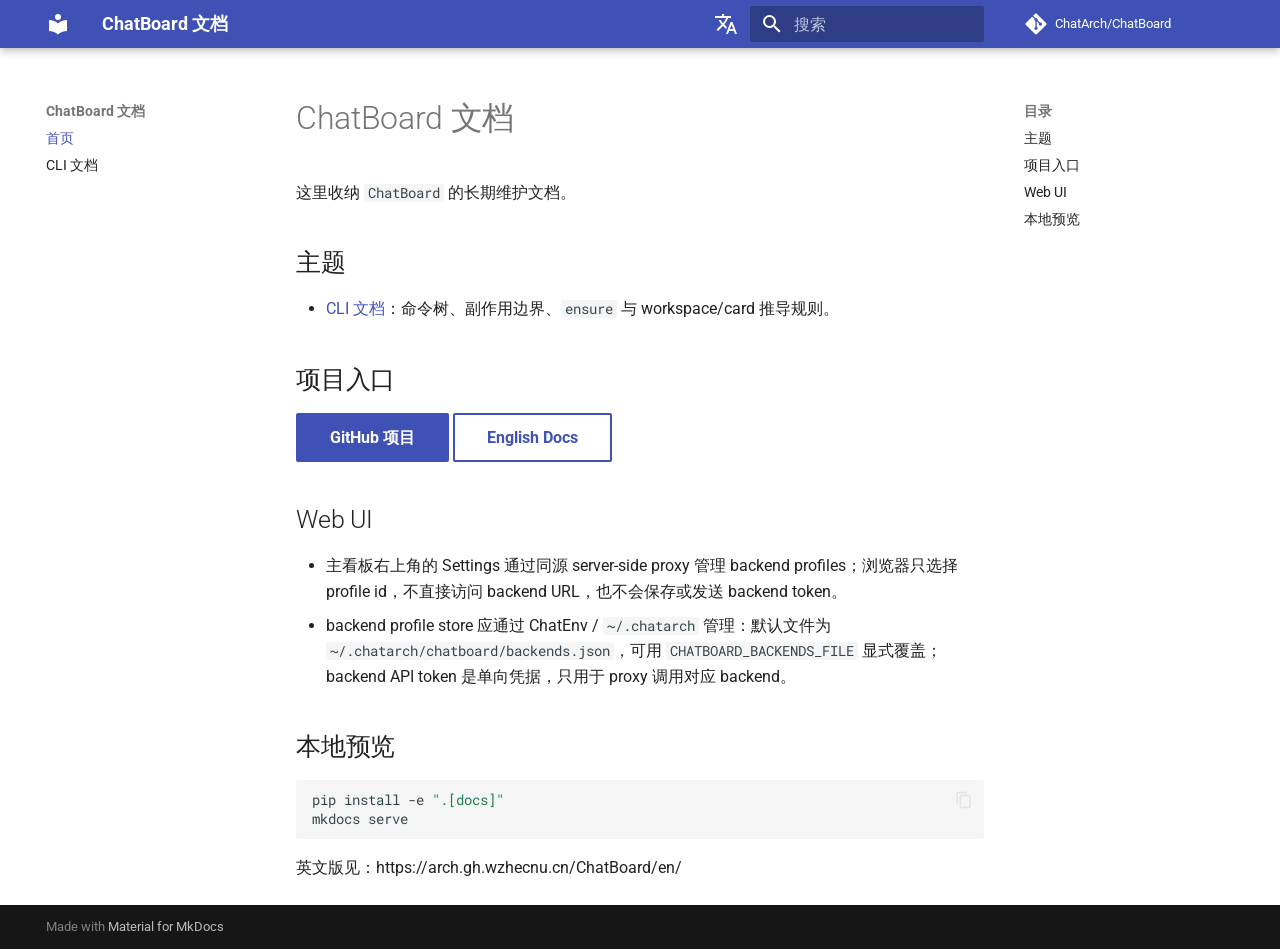
==== index.html @ 139eb225 "Deployed 5e50ab3 with MkDocs version: 1.6.1" ====
<!doctype html>
<html lang="zh" class="no-js">
  <head>
    
      <meta charset="utf-8">
      <meta name="viewport" content="width=device-width,initial-scale=1">
      
      
      
        <link rel="canonical" href="https://arch.gh.wzhecnu.cn/ChatBoard/">
      
      
      
        <link rel="next" href="cli/">
      
      
      <link rel="icon" href="assets/images/favicon.png">
      <meta name="generator" content="mkdocs-1.6.1, mkdocs-material-9.6.23">
    
    
      
        <title>ChatBoard 文档</title>
      
    
    
      <link rel="stylesheet" href="assets/stylesheets/main.84d31ad4.min.css">
      
      


    
    
      
    
    
      
        
        
        <link rel="preconnect" href="https://fonts.gstatic.com" crossorigin>
        <link rel="stylesheet" href="https://fonts.googleapis.com/css?family=Roboto:300,300i,400,400i,700,700i%7CRoboto+Mono:400,400i,700,700i&display=fallback">
        <style>:root{--md-text-font:"Roboto";--md-code-font:"Roboto Mono"}</style>
      
    
    
    <script>__md_scope=new URL(".",location),__md_hash=e=>[...e].reduce(((e,_)=>(e<<5)-e+_.charCodeAt(0)),0),__md_get=(e,_=localStorage,t=__md_scope)=>JSON.parse(_.getItem(t.pathname+"."+e)),__md_set=(e,_,t=localStorage,a=__md_scope)=>{try{t.setItem(a.pathname+"."+e,JSON.stringify(_))}catch(e){}}</script>
    
      

    
    
    
  </head>
  
  
    <body dir="ltr">
  
    
    <input class="md-toggle" data-md-toggle="drawer" type="checkbox" id="__drawer" autocomplete="off">
    <input class="md-toggle" data-md-toggle="search" type="checkbox" id="__search" autocomplete="off">
    <label class="md-overlay" for="__drawer"></label>
    <div data-md-component="skip">
      
        
        <a href="#chatboard" class="md-skip">
          跳转至
        </a>
      
    </div>
    <div data-md-component="announce">
      
    </div>
    
    
      

  

<header class="md-header md-header--shadow" data-md-component="header">
  <nav class="md-header__inner md-grid" aria-label="页眉">
    <a href="." title="ChatBoard 文档" class="md-header__button md-logo" aria-label="ChatBoard 文档" data-md-component="logo">
      
  
  <svg xmlns="http://www.w3.org/2000/svg" viewBox="0 0 24 24"><path d="M12 8a3 3 0 0 0 3-3 3 3 0 0 0-3-3 3 3 0 0 0-3 3 3 3 0 0 0 3 3m0 3.54C9.64 9.35 6.5 8 3 8v11c3.5 0 6.64 1.35 9 3.54 2.36-2.19 5.5-3.54 9-3.54V8c-3.5 0-6.64 1.35-9 3.54"/></svg>

    </a>
    <label class="md-header__button md-icon" for="__drawer">
      
      <svg xmlns="http://www.w3.org/2000/svg" viewBox="0 0 24 24"><path d="M3 6h18v2H3zm0 5h18v2H3zm0 5h18v2H3z"/></svg>
    </label>
    <div class="md-header__title" data-md-component="header-title">
      <div class="md-header__ellipsis">
        <div class="md-header__topic">
          <span class="md-ellipsis">
            ChatBoard 文档
          </span>
        </div>
        <div class="md-header__topic" data-md-component="header-topic">
          <span class="md-ellipsis">
            
              首页
            
          </span>
        </div>
      </div>
    </div>
    
    
      <script>var palette=__md_get("__palette");if(palette&&palette.color){if("(prefers-color-scheme)"===palette.color.media){var media=matchMedia("(prefers-color-scheme: light)"),input=document.querySelector(media.matches?"[data-md-color-media='(prefers-color-scheme: light)']":"[data-md-color-media='(prefers-color-scheme: dark)']");palette.color.media=input.getAttribute("data-md-color-media"),palette.color.scheme=input.getAttribute("data-md-color-scheme"),palette.color.primary=input.getAttribute("data-md-color-primary"),palette.color.accent=input.getAttribute("data-md-color-accent")}for(var[key,value]of Object.entries(palette.color))document.body.setAttribute("data-md-color-"+key,value)}</script>
    
    
      <div class="md-header__option">
  <div class="md-select">
    
    <button class="md-header__button md-icon" aria-label="选择当前语言">
      <svg xmlns="http://www.w3.org/2000/svg" viewBox="0 0 24 24"><path d="m12.87 15.07-2.54-2.51.03-.03A17.5 17.5 0 0 0 14.07 6H17V4h-7V2H8v2H1v2h11.17C11.5 7.92 10.44 9.75 9 11.35 8.07 10.32 7.3 9.19 6.69 8h-2c.73 1.63 1.73 3.17 2.98 4.56l-5.09 5.02L4 19l5-5 3.11 3.11zM18.5 10h-2L12 22h2l1.12-3h4.75L21 22h2zm-2.62 7 1.62-4.33L19.12 17z"/></svg>
    </button>
    <div class="md-select__inner">
      <ul class="md-select__list">
        
          <li class="md-select__item">
            <a href="/ChatBoard/" hreflang="zh" class="md-select__link">
              中文
            </a>
          </li>
        
          <li class="md-select__item">
            <a href="/ChatBoard/en/" hreflang="en" class="md-select__link">
              English
            </a>
          </li>
        
      </ul>
    </div>
  </div>
</div>
    
    
      
      
        <label class="md-header__button md-icon" for="__search">
          
          <svg xmlns="http://www.w3.org/2000/svg" viewBox="0 0 24 24"><path d="M9.5 3A6.5 6.5 0 0 1 16 9.5c0 1.61-.59 3.09-1.56 4.23l.27.27h.79l5 5-1.5 1.5-5-5v-.79l-.27-.27A6.52 6.52 0 0 1 9.5 16 6.5 6.5 0 0 1 3 9.5 6.5 6.5 0 0 1 9.5 3m0 2C7 5 5 7 5 9.5S7 14 9.5 14 14 12 14 9.5 12 5 9.5 5"/></svg>
        </label>
        <div class="md-search" data-md-component="search" role="dialog">
  <label class="md-search__overlay" for="__search"></label>
  <div class="md-search__inner" role="search">
    <form class="md-search__form" name="search">
      <input type="text" class="md-search__input" name="query" aria-label="搜索" placeholder="搜索" autocapitalize="off" autocorrect="off" autocomplete="off" spellcheck="false" data-md-component="search-query" required>
      <label class="md-search__icon md-icon" for="__search">
        
        <svg xmlns="http://www.w3.org/2000/svg" viewBox="0 0 24 24"><path d="M9.5 3A6.5 6.5 0 0 1 16 9.5c0 1.61-.59 3.09-1.56 4.23l.27.27h.79l5 5-1.5 1.5-5-5v-.79l-.27-.27A6.52 6.52 0 0 1 9.5 16 6.5 6.5 0 0 1 3 9.5 6.5 6.5 0 0 1 9.5 3m0 2C7 5 5 7 5 9.5S7 14 9.5 14 14 12 14 9.5 12 5 9.5 5"/></svg>
        
        <svg xmlns="http://www.w3.org/2000/svg" viewBox="0 0 24 24"><path d="M20 11v2H8l5.5 5.5-1.42 1.42L4.16 12l7.92-7.92L13.5 5.5 8 11z"/></svg>
      </label>
      <nav class="md-search__options" aria-label="查找">
        
        <button type="reset" class="md-search__icon md-icon" title="清空当前内容" aria-label="清空当前内容" tabindex="-1">
          
          <svg xmlns="http://www.w3.org/2000/svg" viewBox="0 0 24 24"><path d="M19 6.41 17.59 5 12 10.59 6.41 5 5 6.41 10.59 12 5 17.59 6.41 19 12 13.41 17.59 19 19 17.59 13.41 12z"/></svg>
        </button>
      </nav>
      
    </form>
    <div class="md-search__output">
      <div class="md-search__scrollwrap" tabindex="0" data-md-scrollfix>
        <div class="md-search-result" data-md-component="search-result">
          <div class="md-search-result__meta">
            正在初始化搜索引擎
          </div>
          <ol class="md-search-result__list" role="presentation"></ol>
        </div>
      </div>
    </div>
  </div>
</div>
      
    
    
      <div class="md-header__source">
        <a href="https://github.com/ChatArch/ChatBoard" title="前往仓库" class="md-source" data-md-component="source">
  <div class="md-source__icon md-icon">
    
    <svg xmlns="http://www.w3.org/2000/svg" viewBox="0 0 448 512"><!--! Font Awesome Free 7.1.0 by @fontawesome - https://fontawesome.com License - https://fontawesome.com/license/free (Icons: CC BY 4.0, Fonts: SIL OFL 1.1, Code: MIT License) Copyright 2025 Fonticons, Inc.--><path d="M439.6 236.1 244 40.5c-5.4-5.5-12.8-8.5-20.4-8.5s-15 3-20.4 8.4L162.5 81l51.5 51.5c27.1-9.1 52.7 16.8 43.4 43.7l49.7 49.7c34.2-11.8 61.2 31 35.5 56.7-26.5 26.5-70.2-2.9-56-37.3L240.3 199v121.9c25.3 12.5 22.3 41.8 9.1 55-6.4 6.4-15.2 10.1-24.3 10.1s-17.8-3.6-24.3-10.1c-17.6-17.6-11.1-46.9 11.2-56v-123c-20.8-8.5-24.6-30.7-18.6-45L142.6 101 8.5 235.1C3 240.6 0 247.9 0 255.5s3 15 8.5 20.4l195.6 195.7c5.4 5.4 12.7 8.4 20.4 8.4s15-3 20.4-8.4l194.7-194.7c5.4-5.4 8.4-12.8 8.4-20.4s-3-15-8.4-20.4"/></svg>
  </div>
  <div class="md-source__repository">
    ChatArch/ChatBoard
  </div>
</a>
      </div>
    
  </nav>
  
</header>
    
    <div class="md-container" data-md-component="container">
      
      
        
          
        
      
      <main class="md-main" data-md-component="main">
        <div class="md-main__inner md-grid">
          
            
              
              <div class="md-sidebar md-sidebar--primary" data-md-component="sidebar" data-md-type="navigation" >
                <div class="md-sidebar__scrollwrap">
                  <div class="md-sidebar__inner">
                    



<nav class="md-nav md-nav--primary" aria-label="导航栏" data-md-level="0">
  <label class="md-nav__title" for="__drawer">
    <a href="." title="ChatBoard 文档" class="md-nav__button md-logo" aria-label="ChatBoard 文档" data-md-component="logo">
      
  
  <svg xmlns="http://www.w3.org/2000/svg" viewBox="0 0 24 24"><path d="M12 8a3 3 0 0 0 3-3 3 3 0 0 0-3-3 3 3 0 0 0-3 3 3 3 0 0 0 3 3m0 3.54C9.64 9.35 6.5 8 3 8v11c3.5 0 6.64 1.35 9 3.54 2.36-2.19 5.5-3.54 9-3.54V8c-3.5 0-6.64 1.35-9 3.54"/></svg>

    </a>
    ChatBoard 文档
  </label>
  
    <div class="md-nav__source">
      <a href="https://github.com/ChatArch/ChatBoard" title="前往仓库" class="md-source" data-md-component="source">
  <div class="md-source__icon md-icon">
    
    <svg xmlns="http://www.w3.org/2000/svg" viewBox="0 0 448 512"><!--! Font Awesome Free 7.1.0 by @fontawesome - https://fontawesome.com License - https://fontawesome.com/license/free (Icons: CC BY 4.0, Fonts: SIL OFL 1.1, Code: MIT License) Copyright 2025 Fonticons, Inc.--><path d="M439.6 236.1 244 40.5c-5.4-5.5-12.8-8.5-20.4-8.5s-15 3-20.4 8.4L162.5 81l51.5 51.5c27.1-9.1 52.7 16.8 43.4 43.7l49.7 49.7c34.2-11.8 61.2 31 35.5 56.7-26.5 26.5-70.2-2.9-56-37.3L240.3 199v121.9c25.3 12.5 22.3 41.8 9.1 55-6.4 6.4-15.2 10.1-24.3 10.1s-17.8-3.6-24.3-10.1c-17.6-17.6-11.1-46.9 11.2-56v-123c-20.8-8.5-24.6-30.7-18.6-45L142.6 101 8.5 235.1C3 240.6 0 247.9 0 255.5s3 15 8.5 20.4l195.6 195.7c5.4 5.4 12.7 8.4 20.4 8.4s15-3 20.4-8.4l194.7-194.7c5.4-5.4 8.4-12.8 8.4-20.4s-3-15-8.4-20.4"/></svg>
  </div>
  <div class="md-source__repository">
    ChatArch/ChatBoard
  </div>
</a>
    </div>
  
  <ul class="md-nav__list" data-md-scrollfix>
    
      
      
  
  
    
  
  
  
    <li class="md-nav__item md-nav__item--active">
      
      <input class="md-nav__toggle md-toggle" type="checkbox" id="__toc">
      
      
        
      
      
        <label class="md-nav__link md-nav__link--active" for="__toc">
          
  
  
  <span class="md-ellipsis">
    首页
    
  </span>
  

          <span class="md-nav__icon md-icon"></span>
        </label>
      
      <a href="." class="md-nav__link md-nav__link--active">
        
  
  
  <span class="md-ellipsis">
    首页
    
  </span>
  

      </a>
      
        

<nav class="md-nav md-nav--secondary" aria-label="目录">
  
  
  
    
  
  
    <label class="md-nav__title" for="__toc">
      <span class="md-nav__icon md-icon"></span>
      目录
    </label>
    <ul class="md-nav__list" data-md-component="toc" data-md-scrollfix>
      
        <li class="md-nav__item">
  <a href="#_1" class="md-nav__link">
    <span class="md-ellipsis">
      主题
    </span>
  </a>
  
</li>
      
        <li class="md-nav__item">
  <a href="#_2" class="md-nav__link">
    <span class="md-ellipsis">
      项目入口
    </span>
  </a>
  
</li>
      
        <li class="md-nav__item">
  <a href="#web-ui" class="md-nav__link">
    <span class="md-ellipsis">
      Web UI
    </span>
  </a>
  
</li>
      
        <li class="md-nav__item">
  <a href="#_3" class="md-nav__link">
    <span class="md-ellipsis">
      本地预览
    </span>
  </a>
  
</li>
      
    </ul>
  
</nav>
      
    </li>
  

    
      
      
  
  
  
  
    <li class="md-nav__item">
      <a href="cli/" class="md-nav__link">
        
  
  
  <span class="md-ellipsis">
    CLI 文档
    
  </span>
  

      </a>
    </li>
  

    
  </ul>
</nav>
                  </div>
                </div>
              </div>
            
            
              
              <div class="md-sidebar md-sidebar--secondary" data-md-component="sidebar" data-md-type="toc" >
                <div class="md-sidebar__scrollwrap">
                  <div class="md-sidebar__inner">
                    

<nav class="md-nav md-nav--secondary" aria-label="目录">
  
  
  
    
  
  
    <label class="md-nav__title" for="__toc">
      <span class="md-nav__icon md-icon"></span>
      目录
    </label>
    <ul class="md-nav__list" data-md-component="toc" data-md-scrollfix>
      
        <li class="md-nav__item">
  <a href="#_1" class="md-nav__link">
    <span class="md-ellipsis">
      主题
    </span>
  </a>
  
</li>
      
        <li class="md-nav__item">
  <a href="#_2" class="md-nav__link">
    <span class="md-ellipsis">
      项目入口
    </span>
  </a>
  
</li>
      
        <li class="md-nav__item">
  <a href="#web-ui" class="md-nav__link">
    <span class="md-ellipsis">
      Web UI
    </span>
  </a>
  
</li>
      
        <li class="md-nav__item">
  <a href="#_3" class="md-nav__link">
    <span class="md-ellipsis">
      本地预览
    </span>
  </a>
  
</li>
      
    </ul>
  
</nav>
                  </div>
                </div>
              </div>
            
          
          
            <div class="md-content" data-md-component="content">
              <article class="md-content__inner md-typeset">
                
                  


  
  


<h1 id="chatboard">ChatBoard 文档</h1>
<p>这里收纳 <code>ChatBoard</code> 的长期维护文档。</p>
<h2 id="_1">主题</h2>
<ul>
<li><a href="cli/">CLI 文档</a>：命令树、副作用边界、<code>ensure</code> 与 workspace/card 推导规则。</li>
</ul>
<h2 id="_2">项目入口</h2>
<p><a class="md-button md-button--primary" href="https://github.com/ChatArch/ChatBoard">GitHub 项目</a>
<a class="md-button" href="https://arch.gh.wzhecnu.cn/ChatBoard/en/">English Docs</a></p>
<h2 id="web-ui">Web UI</h2>
<ul>
<li>主看板右上角的 Settings 通过同源 server-side proxy 管理 backend profiles；浏览器只选择 profile id，不直接访问 backend URL，也不会保存或发送 backend token。</li>
<li>backend profile store 应通过 ChatEnv / <code>~/.chatarch</code> 管理：默认文件为 <code>~/.chatarch/chatboard/backends.json</code>，可用 <code>CHATBOARD_BACKENDS_FILE</code> 显式覆盖；backend API token 是单向凭据，只用于 proxy 调用对应 backend。</li>
</ul>
<h2 id="_3">本地预览</h2>
<div class="highlight"><pre><span></span><code><a id="__codelineno-0-1" name="__codelineno-0-1" href="#__codelineno-0-1"></a>pip<span class="w"> </span>install<span class="w"> </span>-e<span class="w"> </span><span class="s2">".[docs]"</span>
<a id="__codelineno-0-2" name="__codelineno-0-2" href="#__codelineno-0-2"></a>mkdocs<span class="w"> </span>serve
</code></pre></div>
<p>英文版见：https://arch.gh.wzhecnu.cn/ChatBoard/en/</p>












                
              </article>
            </div>
          
          
<script>var target=document.getElementById(location.hash.slice(1));target&&target.name&&(target.checked=target.name.startsWith("__tabbed_"))</script>
        </div>
        
      </main>
      
        <footer class="md-footer">
  
  <div class="md-footer-meta md-typeset">
    <div class="md-footer-meta__inner md-grid">
      <div class="md-copyright">
  
  
    Made with
    <a href="https://squidfunk.github.io/mkdocs-material/" target="_blank" rel="noopener">
      Material for MkDocs
    </a>
  
</div>
      
    </div>
  </div>
</footer>
      
    </div>
    <div class="md-dialog" data-md-component="dialog">
      <div class="md-dialog__inner md-typeset"></div>
    </div>
    
    
    
      
      <script id="__config" type="application/json">{"base": ".", "features": ["navigation.sections", "navigation.indexes", "content.code.copy"], "search": "assets/javascripts/workers/search.973d3a69.min.js", "tags": null, "translations": {"clipboard.copied": "\u5df2\u590d\u5236", "clipboard.copy": "\u590d\u5236", "search.result.more.one": "\u5728\u8be5\u9875\u4e0a\u8fd8\u6709 1 \u4e2a\u7b26\u5408\u6761\u4ef6\u7684\u7ed3\u679c", "search.result.more.other": "\u5728\u8be5\u9875\u4e0a\u8fd8\u6709 # \u4e2a\u7b26\u5408\u6761\u4ef6\u7684\u7ed3\u679c", "search.result.none": "\u6ca1\u6709\u627e\u5230\u7b26\u5408\u6761\u4ef6\u7684\u7ed3\u679c", "search.result.one": "\u627e\u5230 1 \u4e2a\u7b26\u5408\u6761\u4ef6\u7684\u7ed3\u679c", "search.result.other": "# \u4e2a\u7b26\u5408\u6761\u4ef6\u7684\u7ed3\u679c", "search.result.placeholder": "\u952e\u5165\u4ee5\u5f00\u59cb\u641c\u7d22", "search.result.term.missing": "\u7f3a\u5c11", "select.version": "\u9009\u62e9\u5f53\u524d\u7248\u672c"}, "version": null}</script>
    
    
      <script src="assets/javascripts/bundle.f55a23d4.min.js"></script>
      
    
  </body>
</html>
---- assets/stylesheets/main.84d31ad4.min.css ----
@charset "UTF-8";html{-webkit-text-size-adjust:none;-moz-text-size-adjust:none;text-size-adjust:none;box-sizing:border-box}*,:after,:before{box-sizing:inherit}@media (prefers-reduced-motion){*,:after,:before{transition:none!important}}body{margin:0}a,button,input,label{-webkit-tap-highlight-color:transparent}a{color:inherit;text-decoration:none}hr{border:0;box-sizing:initial;display:block;height:.05rem;overflow:visible;padding:0}small{font-size:80%}sub,sup{line-height:1em}img{border-style:none}table{border-collapse:initial;border-spacing:0}td,th{font-weight:400;vertical-align:top}button{background:#0000;border:0;font-family:inherit;font-size:inherit;margin:0;padding:0}input{border:0;outline:none}:root{--md-primary-fg-color:#4051b5;--md-primary-fg-color--light:#5d6cc0;--md-primary-fg-color--dark:#303fa1;--md-primary-bg-color:#fff;--md-primary-bg-color--light:#ffffffb3;--md-accent-fg-color:#526cfe;--md-accent-fg-color--transparent:#526cfe1a;--md-accent-bg-color:#fff;--md-accent-bg-color--light:#ffffffb3}[data-md-color-scheme=default]{color-scheme:light}[data-md-color-scheme=default] img[src$="#gh-dark-mode-only"],[data-md-color-scheme=default] img[src$="#only-dark"]{display:none}:root,[data-md-color-scheme=default]{--md-hue:225deg;--md-default-fg-color:#000000de;--md-default-fg-color--light:#0000008a;--md-default-fg-color--lighter:#00000052;--md-default-fg-color--lightest:#00000012;--md-default-bg-color:#fff;--md-default-bg-color--light:#ffffffb3;--md-default-bg-color--lighter:#ffffff4d;--md-default-bg-color--lightest:#ffffff1f;--md-code-fg-color:#36464e;--md-code-bg-color:#f5f5f5;--md-code-hl-color:#4287ff;--md-code-hl-color--light:#4287ff1a;--md-code-hl-number-color:#d52a2a;--md-code-hl-special-color:#db1457;--md-code-hl-function-color:#a846b9;--md-code-hl-constant-color:#6e59d9;--md-code-hl-keyword-color:#3f6ec6;--md-code-hl-string-color:#1c7d4d;--md-code-hl-name-color:var(--md-code-fg-color);--md-code-hl-operator-color:var(--md-default-fg-color--light);--md-code-hl-punctuation-color:var(--md-default-fg-color--light);--md-code-hl-comment-color:var(--md-default-fg-color--light);--md-code-hl-generic-color:var(--md-default-fg-color--light);--md-code-hl-variable-color:var(--md-default-fg-color--light);--md-typeset-color:var(--md-default-fg-color);--md-typeset-a-color:var(--md-primary-fg-color);--md-typeset-del-color:#f5503d26;--md-typeset-ins-color:#0bd57026;--md-typeset-kbd-color:#fafafa;--md-typeset-kbd-accent-color:#fff;--md-typeset-kbd-border-color:#b8b8b8;--md-typeset-mark-color:#ffff0080;--md-typeset-table-color:#0000001f;--md-typeset-table-color--light:rgba(0,0,0,.035);--md-admonition-fg-color:var(--md-default-fg-color);--md-admonition-bg-color:var(--md-default-bg-color);--md-warning-fg-color:#000000de;--md-warning-bg-color:#ff9;--md-footer-fg-color:#fff;--md-footer-fg-color--light:#ffffffb3;--md-footer-fg-color--lighter:#ffffff73;--md-footer-bg-color:#000000de;--md-footer-bg-color--dark:#00000052;--md-shadow-z1:0 0.2rem 0.5rem #0000000d,0 0 0.05rem #0000001a;--md-shadow-z2:0 0.2rem 0.5rem #0000001a,0 0 0.05rem #00000040;--md-shadow-z3:0 0.2rem 0.5rem #0003,0 0 0.05rem #00000059}.md-icon svg{fill:currentcolor;display:block;height:1.2rem;width:1.2rem}body{-webkit-font-smoothing:antialiased;-moz-osx-font-smoothing:grayscale;--md-text-font-family:var(--md-text-font,_),-apple-system,BlinkMacSystemFont,Helvetica,Arial,sans-serif;--md-code-font-family:var(--md-code-font,_),SFMono-Regular,Consolas,Menlo,monospace}aside,body,input{font-feature-settings:"kern","liga";color:var(--md-typeset-color);font-family:var(--md-text-font-family)}code,kbd,pre{font-feature-settings:"kern";font-family:var(--md-code-font-family)}:root{--md-typeset-table-sort-icon:url('data:image/svg+xml;charset=utf-8,<svg xmlns="http://www.w3.org/2000/svg" viewBox="0 0 24 24"><path d="m18 21-4-4h3V7h-3l4-4 4 4h-3v10h3M2 19v-2h10v2M2 13v-2h7v2M2 7V5h4v2z"/></svg>');--md-typeset-table-sort-icon--asc:url('data:image/svg+xml;charset=utf-8,<svg xmlns="http://www.w3.org/2000/svg" viewBox="0 0 24 24"><path d="M19 17h3l-4 4-4-4h3V3h2M2 17h10v2H2M6 5v2H2V5m0 6h7v2H2z"/></svg>');--md-typeset-table-sort-icon--desc:url('data:image/svg+xml;charset=utf-8,<svg xmlns="http://www.w3.org/2000/svg" viewBox="0 0 24 24"><path d="M19 7h3l-4-4-4 4h3v14h2M2 17h10v2H2M6 5v2H2V5m0 6h7v2H2z"/></svg>')}.md-typeset{-webkit-print-color-adjust:exact;color-adjust:exact;font-size:.8rem;line-height:1.6;overflow-wrap:break-word}@media print{.md-typeset{font-size:.68rem}}.md-typeset blockquote,.md-typeset dl,.md-typeset figure,.md-typeset ol,.md-typeset pre,.md-typeset ul{margin-bottom:1em;margin-top:1em}.md-typeset h1{color:var(--md-default-fg-color--light);font-size:2em;line-height:1.3;margin:0 0 1.25em}.md-typeset h1,.md-typeset h2{font-weight:300;letter-spacing:-.01em}.md-typeset h2{font-size:1.5625em;line-height:1.4;margin:1.6em 0 .64em}.md-typeset h3{font-size:1.25em;font-weight:400;letter-spacing:-.01em;line-height:1.5;margin:1.6em 0 .8em}.md-typeset h2+h3{margin-top:.8em}.md-typeset h4{font-weight:700;letter-spacing:-.01em;margin:1em 0}.md-typeset h5,.md-typeset h6{color:var(--md-default-fg-color--light);font-size:.8em;font-weight:700;letter-spacing:-.01em;margin:1.25em 0}.md-typeset h5{text-transform:uppercase}.md-typeset h5 code{text-transform:none}.md-typeset hr{border-bottom:.05rem solid var(--md-default-fg-color--lightest);display:flow-root;margin:1.5em 0}.md-typeset a{color:var(--md-typeset-a-color);word-break:break-word}.md-typeset a,.md-typeset a:before{transition:color 125ms}.md-typeset a:focus,.md-typeset a:hover{color:var(--md-accent-fg-color)}.md-typeset a:focus code,.md-typeset a:hover code{background-color:var(--md-accent-fg-color--transparent)}.md-typeset a code{color:currentcolor;transition:background-color 125ms}.md-typeset a.focus-visible{outline-color:var(--md-accent-fg-color);outline-offset:.2rem}.md-typeset code,.md-typeset kbd,.md-typeset pre{color:var(--md-code-fg-color);direction:ltr;font-variant-ligatures:none}@media print{.md-typeset code,.md-typeset kbd,.md-typeset pre{white-space:pre-wrap}}.md-typeset code{background-color:var(--md-code-bg-color);border-radius:.1rem;-webkit-box-decoration-break:clone;box-decoration-break:clone;font-size:.85em;padding:0 .2941176471em;word-break:break-word}.md-typeset code:not(.focus-visible){-webkit-tap-highlight-color:transparent;outline:none}.md-typeset pre{display:flow-root;line-height:1.4;position:relative}.md-typeset pre>code{-webkit-box-decoration-break:slice;box-decoration-break:slice;box-shadow:none;display:block;margin:0;outline-color:var(--md-accent-fg-color);overflow:auto;padding:.7720588235em 1.1764705882em;scrollbar-color:var(--md-default-fg-color--lighter) #0000;scrollbar-width:thin;touch-action:auto;word-break:normal}.md-typeset pre>code:hover{scrollbar-color:var(--md-accent-fg-color) #0000}.md-typeset pre>code::-webkit-scrollbar{height:.2rem;width:.2rem}.md-typeset pre>code::-webkit-scrollbar-thumb{background-color:var(--md-default-fg-color--lighter)}.md-typeset pre>code::-webkit-scrollbar-thumb:hover{background-color:var(--md-accent-fg-color)}.md-typeset kbd{background-color:var(--md-typeset-kbd-color);border-radius:.1rem;box-shadow:0 .1rem 0 .05rem var(--md-typeset-kbd-border-color),0 .1rem 0 var(--md-typeset-kbd-border-color),0 -.1rem .2rem var(--md-typeset-kbd-accent-color) inset;color:var(--md-default-fg-color);display:inline-block;font-size:.75em;padding:0 .6666666667em;vertical-align:text-top;word-break:break-word}.md-typeset mark{background-color:var(--md-typeset-mark-color);-webkit-box-decoration-break:clone;box-decoration-break:clone;color:inherit;word-break:break-word}.md-typeset abbr{border-bottom:.05rem dotted var(--md-default-fg-color--light);cursor:help;text-decoration:none}.md-typeset small{opacity:.75}[dir=ltr] .md-typeset sub,[dir=ltr] .md-typeset sup{margin-left:.078125em}[dir=rtl] .md-typeset sub,[dir=rtl] .md-typeset sup{margin-right:.078125em}[dir=ltr] .md-typeset blockquote{padding-left:.6rem}[dir=rtl] .md-typeset blockquote{padding-right:.6rem}[dir=ltr] .md-typeset blockquote{border-left:.2rem solid var(--md-default-fg-color--lighter)}[dir=rtl] .md-typeset blockquote{border-right:.2rem solid var(--md-default-fg-color--lighter)}.md-typeset blockquote{color:var(--md-default-fg-color--light);margin-left:0;margin-right:0}.md-typeset ul{list-style-type:disc}.md-typeset ul[type]{list-style-type:revert-layer}[dir=ltr] .md-typeset ol,[dir=ltr] .md-typeset ul{margin-left:.625em}[dir=rtl] .md-typeset ol,[dir=rtl] .md-typeset ul{margin-right:.625em}.md-typeset ol,.md-typeset ul{padding:0}.md-typeset ol:not([hidden]),.md-typeset ul:not([hidden]){display:flow-root}.md-typeset ol ol,.md-typeset ul ol{list-style-type:lower-alpha}.md-typeset ol ol ol,.md-typeset ul ol ol{list-style-type:lower-roman}.md-typeset ol ol ol ol,.md-typeset ul ol ol ol{list-style-type:upper-alpha}.md-typeset ol ol ol ol ol,.md-typeset ul ol ol ol ol{list-style-type:upper-roman}.md-typeset ol[type],.md-typeset ul[type]{list-style-type:revert-layer}[dir=ltr] .md-typeset ol li,[dir=ltr] .md-typeset ul li{margin-left:1.25em}[dir=rtl] .md-typeset ol li,[dir=rtl] .md-typeset ul li{margin-right:1.25em}.md-typeset ol li,.md-typeset ul li{margin-bottom:.5em}.md-typeset ol li blockquote,.md-typeset ol li p,.md-typeset ul li blockquote,.md-typeset ul li p{margin:.5em 0}.md-typeset ol li:last-child,.md-typeset ul li:last-child{margin-bottom:0}[dir=ltr] .md-typeset ol li ol,[dir=ltr] .md-typeset ol li ul,[dir=ltr] .md-typeset ul li ol,[dir=ltr] .md-typeset ul li ul{margin-left:.625em}[dir=rtl] .md-typeset ol li ol,[dir=rtl] .md-typeset ol li ul,[dir=rtl] .md-typeset ul li ol,[dir=rtl] .md-typeset ul li ul{margin-right:.625em}.md-typeset ol li ol,.md-typeset ol li ul,.md-typeset ul li ol,.md-typeset ul li ul{margin-bottom:.5em;margin-top:.5em}[dir=ltr] .md-typeset dd{margin-left:1.875em}[dir=rtl] .md-typeset dd{margin-right:1.875em}.md-typeset dd{margin-bottom:1.5em;margin-top:1em}.md-typeset img,.md-typeset svg,.md-typeset video{height:auto;max-width:100%}.md-typeset img[align=left]{margin:1em 1em 1em 0}.md-typeset img[align=right]{margin:1em 0 1em 1em}.md-typeset img[align]:only-child{margin-top:0}.md-typeset figure{display:flow-root;margin:1em auto;max-width:100%;text-align:center;width:fit-content}.md-typeset figure img{display:block;margin:0 auto}.md-typeset figcaption{font-style:italic;margin:1em auto;max-width:24rem}.md-typeset iframe{max-width:100%}.md-typeset table:not([class]){background-color:var(--md-default-bg-color);border:.05rem solid var(--md-typeset-table-color);border-radius:.1rem;display:inline-block;font-size:.64rem;max-width:100%;overflow:auto;touch-action:auto}@media print{.md-typeset table:not([class]){display:table}}.md-typeset table:not([class])+*{margin-top:1.5em}.md-typeset table:not([class]) td>:first-child,.md-typeset table:not([class]) th>:first-child{margin-top:0}.md-typeset table:not([class]) td>:last-child,.md-typeset table:not([class]) th>:last-child{margin-bottom:0}.md-typeset table:not([class]) td:not([align]),.md-typeset table:not([class]) th:not([align]){text-align:left}[dir=rtl] .md-typeset table:not([class]) td:not([align]),[dir=rtl] .md-typeset table:not([class]) th:not([align]){text-align:right}.md-typeset table:not([class]) th{font-weight:700;min-width:5rem;padding:.9375em 1.25em;vertical-align:top}.md-typeset table:not([class]) td{border-top:.05rem solid var(--md-typeset-table-color);padding:.9375em 1.25em;vertical-align:top}.md-typeset table:not([class]) tbody tr{transition:background-color 125ms}.md-typeset table:not([class]) tbody tr:hover{background-color:var(--md-typeset-table-color--light);box-shadow:0 .05rem 0 var(--md-default-bg-color) inset}.md-typeset table:not([class]) a{word-break:normal}.md-typeset table th[role=columnheader]{cursor:pointer}[dir=ltr] .md-typeset table th[role=columnheader]:after{margin-left:.5em}[dir=rtl] .md-typeset table th[role=columnheader]:after{margin-right:.5em}.md-typeset table th[role=columnheader]:after{content:"";display:inline-block;height:1.2em;-webkit-mask-image:var(--md-typeset-table-sort-icon);mask-image:var(--md-typeset-table-sort-icon);-webkit-mask-repeat:no-repeat;mask-repeat:no-repeat;-webkit-mask-size:contain;mask-size:contain;transition:background-color 125ms;vertical-align:text-bottom;width:1.2em}.md-typeset table th[role=columnheader]:hover:after{background-color:var(--md-default-fg-color--lighter)}.md-typeset table th[role=columnheader][aria-sort=ascending]:after{background-color:var(--md-default-fg-color--light);-webkit-mask-image:var(--md-typeset-table-sort-icon--asc);mask-image:var(--md-typeset-table-sort-icon--asc)}.md-typeset table th[role=columnheader][aria-sort=descending]:after{background-color:var(--md-default-fg-color--light);-webkit-mask-image:var(--md-typeset-table-sort-icon--desc);mask-image:var(--md-typeset-table-sort-icon--desc)}.md-typeset__scrollwrap{margin:1em -.8rem;overflow-x:auto;touch-action:auto}.md-typeset__table{display:inline-block;margin-bottom:.5em;padding:0 .8rem}@media print{.md-typeset__table{display:block}}html .md-typeset__table table{display:table;margin:0;overflow:hidden;width:100%}@media screen and (max-width:44.984375em){.md-content__inner>pre{margin:1em -.8rem}.md-content__inner>pre code{border-radius:0}}.md-typeset .md-author{border-radius:100%;display:block;flex-shrink:0;height:1.6rem;overflow:hidden;position:relative;transition:color 125ms,transform 125ms;width:1.6rem}.md-typeset .md-author img{display:block}.md-typeset .md-author--more{background:var(--md-default-fg-color--lightest);color:var(--md-default-fg-color--lighter);font-size:.6rem;font-weight:700;line-height:1.6rem;text-align:center}.md-typeset .md-author--long{height:2.4rem;width:2.4rem}.md-typeset a.md-author{transform:scale(1)}.md-typeset a.md-author img{border-radius:100%;filter:grayscale(100%) opacity(75%);transition:filter 125ms}.md-typeset a.md-author:focus,.md-typeset a.md-author:hover{transform:scale(1.1);z-index:1}.md-typeset a.md-author:focus img,.md-typeset a.md-author:hover img{filter:grayscale(0)}.md-banner{background-color:var(--md-footer-bg-color);color:var(--md-footer-fg-color);overflow:auto}@media print{.md-banner{display:none}}.md-banner--warning{background-color:var(--md-warning-bg-color);color:var(--md-warning-fg-color)}.md-banner__inner{font-size:.7rem;margin:.6rem auto;padding:0 .8rem}[dir=ltr] .md-banner__button{float:right}[dir=rtl] .md-banner__button{float:left}.md-banner__button{color:inherit;cursor:pointer;transition:opacity .25s}.no-js .md-banner__button{display:none}.md-banner__button:hover{opacity:.7}html{font-size:125%;height:100%;overflow-x:hidden}@media screen and (min-width:100em){html{font-size:137.5%}}@media screen and (min-width:125em){html{font-size:150%}}body{background-color:var(--md-default-bg-color);display:flex;flex-direction:column;font-size:.5rem;min-height:100%;position:relative;width:100%}@media print{body{display:block}}@media screen and (max-width:59.984375em){body[data-md-scrolllock]{position:fixed}}.md-grid{margin-left:auto;margin-right:auto;max-width:61rem}.md-container{display:flex;flex-direction:column;flex-grow:1}@media print{.md-container{display:block}}.md-main{flex-grow:1}.md-main__inner{display:flex;height:100%;margin-top:1.5rem}.md-ellipsis{overflow:hidden;text-overflow:ellipsis}.md-toggle{display:none}.md-option{height:0;opacity:0;position:absolute;width:0}.md-option:checked+label:not([hidden]){display:block}.md-option.focus-visible+label{outline-color:var(--md-accent-fg-color);outline-style:auto}.md-skip{background-color:var(--md-default-fg-color);border-radius:.1rem;color:var(--md-default-bg-color);font-size:.64rem;margin:.5rem;opacity:0;outline-color:var(--md-accent-fg-color);padding:.3rem .5rem;position:fixed;transform:translateY(.4rem);z-index:-1}.md-skip:focus{opacity:1;transform:translateY(0);transition:transform .25s cubic-bezier(.4,0,.2,1),opacity 175ms 75ms;z-index:10}@page{margin:25mm}:root{--md-clipboard-icon:url('data:image/svg+xml;charset=utf-8,<svg xmlns="http://www.w3.org/2000/svg" viewBox="0 0 24 24"><path d="M19 21H8V7h11m0-2H8a2 2 0 0 0-2 2v14a2 2 0 0 0 2 2h11a2 2 0 0 0 2-2V7a2 2 0 0 0-2-2m-3-4H4a2 2 0 0 0-2 2v14h2V3h12z"/></svg>')}.md-clipboard{border-radius:.1rem;color:var(--md-default-fg-color--lightest);cursor:pointer;height:1.5em;outline-color:var(--md-accent-fg-color);outline-offset:.1rem;position:absolute;right:.5em;top:.5em;transition:color .25s;width:1.5em;z-index:1}@media print{.md-clipboard{display:none}}.md-clipboard:not(.focus-visible){-webkit-tap-highlight-color:transparent;outline:none}:hover>.md-clipboard{color:var(--md-default-fg-color--light)}.md-clipboard:focus,.md-clipboard:hover{color:var(--md-accent-fg-color)}.md-clipboard:after{background-color:currentcolor;content:"";display:block;height:1.125em;margin:0 auto;-webkit-mask-image:var(--md-clipboard-icon);mask-image:var(--md-clipboard-icon);-webkit-mask-position:center;mask-position:center;-webkit-mask-repeat:no-repeat;mask-repeat:no-repeat;-webkit-mask-size:contain;mask-size:contain;width:1.125em}.md-clipboard--inline{cursor:pointer}.md-clipboard--inline code{transition:color .25s,background-color .25s}.md-clipboard--inline:focus code,.md-clipboard--inline:hover code{background-color:var(--md-accent-fg-color--transparent);color:var(--md-accent-fg-color)}.md-typeset .md-code__content{display:grid}@keyframes consent{0%{opacity:0;transform:translateY(100%)}to{opacity:1;transform:translateY(0)}}@keyframes overlay{0%{opacity:0}to{opacity:1}}.md-consent__overlay{animation:overlay .25s both;-webkit-backdrop-filter:blur(.1rem);backdrop-filter:blur(.1rem);background-color:#0000008a;height:100%;opacity:1;position:fixed;top:0;width:100%;z-index:5}.md-consent__inner{animation:consent .5s cubic-bezier(.1,.7,.1,1) both;background-color:var(--md-default-bg-color);border:0;border-radius:.1rem;bottom:0;box-shadow:0 0 .2rem #0000001a,0 .2rem .4rem #0003;max-height:100%;overflow:auto;padding:0;position:fixed;width:100%;z-index:5}.md-consent__form{padding:.8rem}.md-consent__settings{display:none;margin:1em 0}input:checked+.md-consent__settings{display:block}.md-consent__controls{margin-bottom:.8rem}.md-typeset .md-consent__controls .md-button{display:inline}@media screen and (max-width:44.984375em){.md-typeset .md-consent__controls .md-button{display:block;margin-top:.4rem;text-align:center;width:100%}}.md-consent label{cursor:pointer}.md-content{flex-grow:1;min-width:0}.md-content__inner{margin:0 .8rem 1.2rem;padding-top:.6rem}@media screen and (min-width:76.25em){[dir=ltr] .md-sidebar--primary:not([hidden])~.md-content>.md-content__inner{margin-left:1.2rem}[dir=ltr] .md-sidebar--secondary:not([hidden])~.md-content>.md-content__inner,[dir=rtl] .md-sidebar--primary:not([hidden])~.md-content>.md-content__inner{margin-right:1.2rem}[dir=rtl] .md-sidebar--secondary:not([hidden])~.md-content>.md-content__inner{margin-left:1.2rem}}.md-content__inner:before{content:"";display:block;height:.4rem}.md-content__inner>:last-child{margin-bottom:0}[dir=ltr] .md-content__button{float:right}[dir=rtl] .md-content__button{float:left}[dir=ltr] .md-content__button{margin-left:.4rem}[dir=rtl] .md-content__button{margin-right:.4rem}.md-content__button{margin:.4rem 0;padding:0}@media print{.md-content__button{display:none}}.md-typeset .md-content__button{color:var(--md-default-fg-color--lighter)}.md-content__button svg{display:inline;vertical-align:top}[dir=rtl] .md-content__button svg{transform:scaleX(-1)}[dir=ltr] .md-dialog{right:.8rem}[dir=rtl] .md-dialog{left:.8rem}.md-dialog{background-color:var(--md-default-fg-color);border-radius:.1rem;bottom:.8rem;box-shadow:var(--md-shadow-z3);min-width:11.1rem;opacity:0;padding:.4rem .6rem;pointer-events:none;position:fixed;transform:translateY(100%);transition:transform 0ms .4s,opacity .4s;z-index:4}@media print{.md-dialog{display:none}}.md-dialog--active{opacity:1;pointer-events:auto;transform:translateY(0);transition:transform .4s cubic-bezier(.075,.85,.175,1),opacity .4s}.md-dialog__inner{color:var(--md-default-bg-color);font-size:.7rem}.md-feedback{margin:2em 0 1em;text-align:center}.md-feedback fieldset{border:none;margin:0;padding:0}.md-feedback__title{font-weight:700;margin:1em auto}.md-feedback__inner{position:relative}.md-feedback__list{display:flex;flex-wrap:wrap;place-content:baseline center;position:relative}.md-feedback__list:hover .md-icon:not(:disabled){color:var(--md-default-fg-color--lighter)}:disabled .md-feedback__list{min-height:1.8rem}.md-feedback__icon{color:var(--md-default-fg-color--light);cursor:pointer;flex-shrink:0;margin:0 .1rem;transition:color 125ms}.md-feedback__icon:not(:disabled).md-icon:hover{color:var(--md-accent-fg-color)}.md-feedback__icon:disabled{color:var(--md-default-fg-color--lightest);pointer-events:none}.md-feedback__note{opacity:0;position:relative;transform:translateY(.4rem);transition:transform .4s cubic-bezier(.1,.7,.1,1),opacity .15s}.md-feedback__note>*{margin:0 auto;max-width:16rem}:disabled .md-feedback__note{opacity:1;transform:translateY(0)}@media print{.md-feedback{display:none}}.md-footer{background-color:var(--md-footer-bg-color);color:var(--md-footer-fg-color)}@media print{.md-footer{display:none}}.md-footer__inner{justify-content:space-between;overflow:auto;padding:.2rem}.md-footer__inner:not([hidden]){display:flex}.md-footer__link{align-items:end;display:flex;flex-grow:0.01;margin-bottom:.4rem;margin-top:1rem;max-width:100%;outline-color:var(--md-accent-fg-color);overflow:hidden;transition:opacity .25s}.md-footer__link:focus,.md-footer__link:hover{opacity:.7}[dir=rtl] .md-footer__link svg{transform:scaleX(-1)}@media screen and (max-width:44.984375em){.md-footer__link--prev{flex-shrink:0}.md-footer__link--prev .md-footer__title{display:none}}[dir=ltr] .md-footer__link--next{margin-left:auto}[dir=rtl] .md-footer__link--next{margin-right:auto}.md-footer__link--next{text-align:right}[dir=rtl] .md-footer__link--next{text-align:left}.md-footer__title{flex-grow:1;font-size:.9rem;margin-bottom:.7rem;max-width:calc(100% - 2.4rem);padding:0 1rem;white-space:nowrap}.md-footer__button{margin:.2rem;padding:.4rem}.md-footer__direction{font-size:.64rem;opacity:.7}.md-footer-meta{background-color:var(--md-footer-bg-color--dark)}.md-footer-meta__inner{display:flex;flex-wrap:wrap;justify-content:space-between;padding:.2rem}html .md-footer-meta.md-typeset a{color:var(--md-footer-fg-color--light)}html .md-footer-meta.md-typeset a:focus,html .md-footer-meta.md-typeset a:hover{color:var(--md-footer-fg-color)}.md-copyright{color:var(--md-footer-fg-color--lighter);font-size:.64rem;margin:auto .6rem;padding:.4rem 0;width:100%}@media screen and (min-width:45em){.md-copyright{width:auto}}.md-copyright__highlight{color:var(--md-footer-fg-color--light)}.md-social{display:inline-flex;gap:.2rem;margin:0 .4rem;padding:.2rem 0 .6rem}@media screen and (min-width:45em){.md-social{padding:.6rem 0}}.md-social__link{display:inline-block;height:1.6rem;text-align:center;width:1.6rem}.md-social__link:before{line-height:1.9}.md-social__link svg{fill:currentcolor;max-height:.8rem;vertical-align:-25%}.md-typeset .md-button{border:.1rem solid;border-radius:.1rem;color:var(--md-primary-fg-color);cursor:pointer;display:inline-block;font-weight:700;padding:.625em 2em;transition:color 125ms,background-color 125ms,border-color 125ms}.md-typeset .md-button--primary{background-color:var(--md-primary-fg-color);border-color:var(--md-primary-fg-color);color:var(--md-primary-bg-color)}.md-typeset .md-button:focus,.md-typeset .md-button:hover{background-color:var(--md-accent-fg-color);border-color:var(--md-accent-fg-color);color:var(--md-accent-bg-color)}[dir=ltr] .md-typeset .md-input{border-top-left-radius:.1rem}[dir=ltr] .md-typeset .md-input,[dir=rtl] .md-typeset .md-input{border-top-right-radius:.1rem}[dir=rtl] .md-typeset .md-input{border-top-left-radius:.1rem}.md-typeset .md-input{border-bottom:.1rem solid var(--md-default-fg-color--lighter);box-shadow:var(--md-shadow-z1);font-size:.8rem;height:1.8rem;padding:0 .6rem;transition:border .25s,box-shadow .25s}.md-typeset .md-input:focus,.md-typeset .md-input:hover{border-bottom-color:var(--md-accent-fg-color);box-shadow:var(--md-shadow-z2)}.md-typeset .md-input--stretch{width:100%}.md-header{background-color:var(--md-primary-fg-color);box-shadow:0 0 .2rem #0000,0 .2rem .4rem #0000;color:var(--md-primary-bg-color);display:block;left:0;position:sticky;right:0;top:0;z-index:4}@media print{.md-header{display:none}}.md-header[hidden]{transform:translateY(-100%);transition:transform .25s cubic-bezier(.8,0,.6,1),box-shadow .25s}.md-header--shadow{box-shadow:0 0 .2rem #0000001a,0 .2rem .4rem #0003;transition:transform .25s cubic-bezier(.1,.7,.1,1),box-shadow .25s}.md-header__inner{align-items:center;display:flex;padding:0 .2rem}.md-header__button{color:currentcolor;cursor:pointer;margin:.2rem;outline-color:var(--md-accent-fg-color);padding:.4rem;position:relative;transition:opacity .25s;vertical-align:middle;z-index:1}.md-header__button:hover{opacity:.7}.md-header__button:not([hidden]){display:inline-block}.md-header__button:not(.focus-visible){-webkit-tap-highlight-color:transparent;outline:none}.md-header__button.md-logo{margin:.2rem;padding:.4rem}@media screen and (max-width:76.234375em){.md-header__button.md-logo{display:none}}.md-header__button.md-logo img,.md-header__button.md-logo svg{fill:currentcolor;display:block;height:1.2rem;width:auto}@media screen and (min-width:60em){.md-header__button[for=__search]{display:none}}.no-js .md-header__button[for=__search]{display:none}[dir=rtl] .md-header__button[for=__search] svg{transform:scaleX(-1)}@media screen and (min-width:76.25em){.md-header__button[for=__drawer]{display:none}}.md-header__topic{display:flex;max-width:100%;position:absolute;transition:transform .4s cubic-bezier(.1,.7,.1,1),opacity .15s;white-space:nowrap}.md-header__topic+.md-header__topic{opacity:0;pointer-events:none;transform:translateX(1.25rem);transition:transform .4s cubic-bezier(1,.7,.1,.1),opacity .15s;z-index:-1}[dir=rtl] .md-header__topic+.md-header__topic{transform:translateX(-1.25rem)}.md-header__topic:first-child{font-weight:700}[dir=ltr] .md-header__title{margin-left:1rem;margin-right:.4rem}[dir=rtl] .md-header__title{margin-left:.4rem;margin-right:1rem}.md-header__title{flex-grow:1;font-size:.9rem;height:2.4rem;line-height:2.4rem}.md-header__title--active .md-header__topic{opacity:0;pointer-events:none;transform:translateX(-1.25rem);transition:transform .4s cubic-bezier(1,.7,.1,.1),opacity .15s;z-index:-1}[dir=rtl] .md-header__title--active .md-header__topic{transform:translateX(1.25rem)}.md-header__title--active .md-header__topic+.md-header__topic{opacity:1;pointer-events:auto;transform:translateX(0);transition:transform .4s cubic-bezier(.1,.7,.1,1),opacity .15s;z-index:0}.md-header__title>.md-header__ellipsis{height:100%;position:relative;width:100%}.md-header__option{display:flex;flex-shrink:0;max-width:100%;transition:max-width 0ms .25s,opacity .25s .25s;white-space:nowrap}[data-md-toggle=search]:checked~.md-header .md-header__option{max-width:0;opacity:0;transition:max-width 0ms,opacity 0ms}.md-header__option>input{bottom:0}.md-header__source{display:none}@media screen and (min-width:60em){[dir=ltr] .md-header__source{margin-left:1rem}[dir=rtl] .md-header__source{margin-right:1rem}.md-header__source{display:block;max-width:11.7rem;width:11.7rem}}@media screen and (min-width:76.25em){[dir=ltr] .md-header__source{margin-left:1.4rem}[dir=rtl] .md-header__source{margin-right:1.4rem}}.md-meta{color:var(--md-default-fg-color--light);font-size:.7rem;line-height:1.3}.md-meta__list{display:inline-flex;flex-wrap:wrap;list-style:none;margin:0;padding:0}.md-meta__item:not(:last-child):after{content:"·";margin-left:.2rem;margin-right:.2rem}.md-meta__link{color:var(--md-typeset-a-color)}.md-meta__link:focus,.md-meta__link:hover{color:var(--md-accent-fg-color)}.md-draft{background-color:#ff1744;border-radius:.125em;color:#fff;display:inline-block;font-weight:700;padding-left:.5714285714em;padding-right:.5714285714em}:root{--md-nav-icon--prev:url('data:image/svg+xml;charset=utf-8,<svg xmlns="http://www.w3.org/2000/svg" viewBox="0 0 24 24"><path d="M20 11v2H8l5.5 5.5-1.42 1.42L4.16 12l7.92-7.92L13.5 5.5 8 11z"/></svg>');--md-nav-icon--next:url('data:image/svg+xml;charset=utf-8,<svg xmlns="http://www.w3.org/2000/svg" viewBox="0 0 24 24"><path d="M8.59 16.58 13.17 12 8.59 7.41 10 6l6 6-6 6z"/></svg>');--md-toc-icon:url('data:image/svg+xml;charset=utf-8,<svg xmlns="http://www.w3.org/2000/svg" viewBox="0 0 24 24"><path d="M3 9h14V7H3zm0 4h14v-2H3zm0 4h14v-2H3zm16 0h2v-2h-2zm0-10v2h2V7zm0 6h2v-2h-2z"/></svg>')}.md-nav{font-size:.7rem;line-height:1.3}.md-nav__title{color:var(--md-default-fg-color--light);display:block;font-weight:700;overflow:hidden;padding:0 .6rem;text-overflow:ellipsis}.md-nav__title .md-nav__button{display:none}.md-nav__title .md-nav__button img{height:100%;width:auto}.md-nav__title .md-nav__button.md-logo img,.md-nav__title .md-nav__button.md-logo svg{fill:currentcolor;display:block;height:2.4rem;max-width:100%;object-fit:contain;width:auto}.md-nav__list{list-style:none;margin:0;padding:0}.md-nav__link{align-items:flex-start;display:flex;gap:.4rem;margin-top:.625em;scroll-snap-align:start;transition:color 125ms}.md-nav__link--passed{color:var(--md-default-fg-color--light)}.md-nav__item .md-nav__link--active,.md-nav__item .md-nav__link--active code{color:var(--md-typeset-a-color)}.md-nav__link .md-ellipsis{position:relative}[dir=ltr] .md-nav__link .md-icon:last-child{margin-left:auto}[dir=rtl] .md-nav__link .md-icon:last-child{margin-right:auto}.md-nav__link svg{fill:currentcolor;flex-shrink:0;height:1.3em;position:relative}.md-nav__link[for]:focus,.md-nav__link[for]:hover,.md-nav__link[href]:focus,.md-nav__link[href]:hover{color:var(--md-accent-fg-color);cursor:pointer}.md-nav__link.focus-visible{outline-color:var(--md-accent-fg-color);outline-offset:.2rem}.md-nav--primary .md-nav__link[for=__toc]{display:none}.md-nav--primary .md-nav__link[for=__toc] .md-icon:after{background-color:currentcolor;display:block;height:100%;-webkit-mask-image:var(--md-toc-icon);mask-image:var(--md-toc-icon);width:100%}.md-nav--primary .md-nav__link[for=__toc]~.md-nav{display:none}.md-nav__container>.md-nav__link{margin-top:0}.md-nav__container>.md-nav__link:first-child{flex-grow:1;min-width:0}.md-nav__icon{flex-shrink:0}.md-nav__source{display:none}@media screen and (max-width:76.234375em){.md-nav--primary,.md-nav--primary .md-nav{background-color:var(--md-default-bg-color);display:flex;flex-direction:column;height:100%;left:0;position:absolute;right:0;top:0;z-index:1}.md-nav--primary .md-nav__item,.md-nav--primary .md-nav__title{font-size:.8rem;line-height:1.5}.md-nav--primary .md-nav__title{background-color:var(--md-default-fg-color--lightest);color:var(--md-default-fg-color--light);cursor:pointer;height:5.6rem;line-height:2.4rem;padding:3rem .8rem .2rem;position:relative;white-space:nowrap}[dir=ltr] .md-nav--primary .md-nav__title .md-nav__icon{left:.4rem}[dir=rtl] .md-nav--primary .md-nav__title .md-nav__icon{right:.4rem}.md-nav--primary .md-nav__title .md-nav__icon{display:block;height:1.2rem;margin:.2rem;position:absolute;top:.4rem;width:1.2rem}.md-nav--primary .md-nav__title .md-nav__icon:after{background-color:currentcolor;content:"";display:block;height:100%;-webkit-mask-image:var(--md-nav-icon--prev);mask-image:var(--md-nav-icon--prev);-webkit-mask-position:center;mask-position:center;-webkit-mask-repeat:no-repeat;mask-repeat:no-repeat;-webkit-mask-size:contain;mask-size:contain;width:100%}.md-nav--primary .md-nav__title~.md-nav__list{background-color:var(--md-default-bg-color);box-shadow:0 .05rem 0 var(--md-default-fg-color--lightest) inset;overflow-y:auto;scroll-snap-type:y mandatory;touch-action:pan-y}.md-nav--primary .md-nav__title~.md-nav__list>:first-child{border-top:0}.md-nav--primary .md-nav__title[for=__drawer]{background-color:var(--md-primary-fg-color);color:var(--md-primary-bg-color);font-weight:700}.md-nav--primary .md-nav__title .md-logo{display:block;left:.2rem;margin:.2rem;padding:.4rem;position:absolute;right:.2rem;top:.2rem}.md-nav--primary .md-nav__list{flex:1}.md-nav--primary .md-nav__item{border-top:.05rem solid var(--md-default-fg-color--lightest)}.md-nav--primary .md-nav__item--active>.md-nav__link{color:var(--md-typeset-a-color)}.md-nav--primary .md-nav__item--active>.md-nav__link:focus,.md-nav--primary .md-nav__item--active>.md-nav__link:hover{color:var(--md-accent-fg-color)}.md-nav--primary .md-nav__link{margin-top:0;padding:.6rem .8rem}.md-nav--primary .md-nav__link svg{margin-top:.1em}.md-nav--primary .md-nav__link>.md-nav__link{padding:0}[dir=ltr] .md-nav--primary .md-nav__link .md-nav__icon{margin-right:-.2rem}[dir=rtl] .md-nav--primary .md-nav__link .md-nav__icon{margin-left:-.2rem}.md-nav--primary .md-nav__link .md-nav__icon{font-size:1.2rem;height:1.2rem;width:1.2rem}.md-nav--primary .md-nav__link .md-nav__icon:after{background-color:currentcolor;content:"";display:block;height:100%;-webkit-mask-image:var(--md-nav-icon--next);mask-image:var(--md-nav-icon--next);-webkit-mask-position:center;mask-position:center;-webkit-mask-repeat:no-repeat;mask-repeat:no-repeat;-webkit-mask-size:contain;mask-size:contain;width:100%}[dir=rtl] .md-nav--primary .md-nav__icon:after{transform:scale(-1)}.md-nav--primary .md-nav--secondary .md-nav{background-color:initial;position:static}[dir=ltr] .md-nav--primary .md-nav--secondary .md-nav .md-nav__link{padding-left:1.4rem}[dir=rtl] .md-nav--primary .md-nav--secondary .md-nav .md-nav__link{padding-right:1.4rem}[dir=ltr] .md-nav--primary .md-nav--secondary .md-nav .md-nav .md-nav__link{padding-left:2rem}[dir=rtl] .md-nav--primary .md-nav--secondary .md-nav .md-nav .md-nav__link{padding-right:2rem}[dir=ltr] .md-nav--primary .md-nav--secondary .md-nav .md-nav .md-nav .md-nav__link{padding-left:2.6rem}[dir=rtl] .md-nav--primary .md-nav--secondary .md-nav .md-nav .md-nav .md-nav__link{padding-right:2.6rem}[dir=ltr] .md-nav--primary .md-nav--secondary .md-nav .md-nav .md-nav .md-nav .md-nav__link{padding-left:3.2rem}[dir=rtl] .md-nav--primary .md-nav--secondary .md-nav .md-nav .md-nav .md-nav .md-nav__link{padding-right:3.2rem}.md-nav--secondary{background-color:initial}.md-nav__toggle~.md-nav{display:flex;opacity:0;transform:translateX(100%);transition:transform .25s cubic-bezier(.8,0,.6,1),opacity 125ms 50ms}[dir=rtl] .md-nav__toggle~.md-nav{transform:translateX(-100%)}.md-nav__toggle:checked~.md-nav{opacity:1;transform:translateX(0);transition:transform .25s cubic-bezier(.4,0,.2,1),opacity 125ms 125ms}.md-nav__toggle:checked~.md-nav>.md-nav__list{-webkit-backface-visibility:hidden;backface-visibility:hidden}}@media screen and (max-width:59.984375em){.md-nav--primary .md-nav__link[for=__toc]{display:flex}.md-nav--primary .md-nav__link[for=__toc] .md-icon:after{content:""}.md-nav--primary .md-nav__link[for=__toc]+.md-nav__link{display:none}.md-nav--primary .md-nav__link[for=__toc]~.md-nav{display:flex}.md-nav__source{background-color:var(--md-primary-fg-color--dark);color:var(--md-primary-bg-color);display:block;padding:0 .2rem}}@media screen and (min-width:60em) and (max-width:76.234375em){.md-nav--integrated .md-nav__link[for=__toc]{display:flex}.md-nav--integrated .md-nav__link[for=__toc] .md-icon:after{content:""}.md-nav--integrated .md-nav__link[for=__toc]+.md-nav__link{display:none}.md-nav--integrated .md-nav__link[for=__toc]~.md-nav{display:flex}}@media screen and (min-width:60em){.md-nav{margin-bottom:-.4rem}.md-nav--secondary .md-nav__title{background:var(--md-default-bg-color);box-shadow:0 0 .4rem .4rem var(--md-default-bg-color);position:sticky;top:0;z-index:1}.md-nav--secondary .md-nav__title[for=__toc]{scroll-snap-align:start}.md-nav--secondary .md-nav__title .md-nav__icon{display:none}[dir=ltr] .md-nav--secondary .md-nav__list{padding-left:.6rem}[dir=rtl] .md-nav--secondary .md-nav__list{padding-right:.6rem}.md-nav--secondary .md-nav__list{padding-bottom:.4rem}[dir=ltr] .md-nav--secondary .md-nav__item>.md-nav__link{margin-right:.4rem}[dir=rtl] .md-nav--secondary .md-nav__item>.md-nav__link{margin-left:.4rem}}@media screen and (min-width:76.25em){.md-nav{margin-bottom:-.4rem;transition:max-height .25s cubic-bezier(.86,0,.07,1)}.md-nav--primary .md-nav__title{background:var(--md-default-bg-color);box-shadow:0 0 .4rem .4rem var(--md-default-bg-color);position:sticky;top:0;z-index:1}.md-nav--primary .md-nav__title[for=__drawer]{scroll-snap-align:start}.md-nav--primary .md-nav__title .md-nav__icon{display:none}[dir=ltr] .md-nav--primary .md-nav__list{padding-left:.6rem}[dir=rtl] .md-nav--primary .md-nav__list{padding-right:.6rem}.md-nav--primary .md-nav__list{padding-bottom:.4rem}[dir=ltr] .md-nav--primary .md-nav__item>.md-nav__link{margin-right:.4rem}[dir=rtl] .md-nav--primary .md-nav__item>.md-nav__link{margin-left:.4rem}.md-nav__toggle~.md-nav{display:grid;grid-template-rows:minmax(.4rem,0fr);opacity:0;transition:grid-template-rows .25s cubic-bezier(.86,0,.07,1),opacity .25s,visibility 0ms .25s;visibility:collapse}.md-nav__toggle~.md-nav>.md-nav__list{overflow:hidden}.md-nav__toggle.md-toggle--indeterminate~.md-nav,.md-nav__toggle:checked~.md-nav{grid-template-rows:minmax(.4rem,1fr);opacity:1;transition:grid-template-rows .25s cubic-bezier(.86,0,.07,1),opacity .15s .1s,visibility 0ms;visibility:visible}.md-nav__toggle.md-toggle--indeterminate~.md-nav{transition:none}.md-nav__item--nested>.md-nav>.md-nav__title{display:none}.md-nav__item--section{display:block;margin:1.25em 0}.md-nav__item--section:last-child{margin-bottom:0}.md-nav__item--section>.md-nav__link{font-weight:700}.md-nav__item--section>.md-nav__link[for]{color:var(--md-default-fg-color--light)}.md-nav__item--section>.md-nav__link:not(.md-nav__container){pointer-events:none}.md-nav__item--section>.md-nav__link .md-icon,.md-nav__item--section>.md-nav__link>[for]{display:none}[dir=ltr] .md-nav__item--section>.md-nav{margin-left:-.6rem}[dir=rtl] .md-nav__item--section>.md-nav{margin-right:-.6rem}.md-nav__item--section>.md-nav{display:block;opacity:1;visibility:visible}.md-nav__item--section>.md-nav>.md-nav__list>.md-nav__item{padding:0}.md-nav__icon{border-radius:100%;height:.9rem;transition:background-color .25s;width:.9rem}.md-nav__icon:hover{background-color:var(--md-accent-fg-color--transparent)}.md-nav__icon:after{background-color:currentcolor;border-radius:100%;content:"";display:inline-block;height:100%;-webkit-mask-image:var(--md-nav-icon--next);mask-image:var(--md-nav-icon--next);-webkit-mask-position:center;mask-position:center;-webkit-mask-repeat:no-repeat;mask-repeat:no-repeat;-webkit-mask-size:contain;mask-size:contain;transition:transform .25s;vertical-align:-.1rem;width:100%}[dir=rtl] .md-nav__icon:after{transform:rotate(180deg)}.md-nav__item--nested .md-nav__toggle:checked~.md-nav__link .md-nav__icon:after,.md-nav__item--nested .md-toggle--indeterminate~.md-nav__link .md-nav__icon:after{transform:rotate(90deg)}.md-nav--lifted>.md-nav__list>.md-nav__item,.md-nav--lifted>.md-nav__title{display:none}.md-nav--lifted>.md-nav__list>.md-nav__item--active{display:block}.md-nav--lifted>.md-nav__list>.md-nav__item--active>.md-nav__link{background:var(--md-default-bg-color);box-shadow:0 0 .4rem .4rem var(--md-default-bg-color);margin-top:0;position:sticky;top:0;z-index:1}.md-nav--lifted>.md-nav__list>.md-nav__item--active>.md-nav__link:not(.md-nav__container){pointer-events:none}.md-nav--lifted>.md-nav__list>.md-nav__item--active.md-nav__item--section{margin:0}[dir=ltr] .md-nav--lifted>.md-nav__list>.md-nav__item>.md-nav:not(.md-nav--secondary){margin-left:-.6rem}[dir=rtl] .md-nav--lifted>.md-nav__list>.md-nav__item>.md-nav:not(.md-nav--secondary){margin-right:-.6rem}.md-nav--lifted>.md-nav__list>.md-nav__item>[for]{color:var(--md-default-fg-color--light)}.md-nav--lifted .md-nav[data-md-level="1"]{grid-template-rows:minmax(.4rem,1fr);opacity:1;visibility:visible}[dir=ltr] .md-nav--integrated>.md-nav__list>.md-nav__item--active .md-nav--secondary{border-left:.05rem solid var(--md-primary-fg-color)}[dir=rtl] .md-nav--integrated>.md-nav__list>.md-nav__item--active .md-nav--secondary{border-right:.05rem solid var(--md-primary-fg-color)}.md-nav--integrated>.md-nav__list>.md-nav__item--active .md-nav--secondary{display:block;margin-bottom:1.25em;opacity:1;visibility:visible}.md-nav--integrated>.md-nav__list>.md-nav__item--active .md-nav--secondary>.md-nav__list{overflow:visible;padding-bottom:0}.md-nav--integrated>.md-nav__list>.md-nav__item--active .md-nav--secondary>.md-nav__title{display:none}}.md-pagination{font-size:.8rem;font-weight:700;gap:.4rem}.md-pagination,.md-pagination>*{align-items:center;display:flex;justify-content:center}.md-pagination>*{border-radius:.2rem;height:1.8rem;min-width:1.8rem;text-align:center}.md-pagination__current{background-color:var(--md-default-fg-color--lightest);color:var(--md-default-fg-color--light)}.md-pagination__link{transition:color 125ms,background-color 125ms}.md-pagination__link:focus,.md-pagination__link:hover{background-color:var(--md-accent-fg-color--transparent);color:var(--md-accent-fg-color)}.md-pagination__link:focus svg,.md-pagination__link:hover svg{color:var(--md-accent-fg-color)}.md-pagination__link.focus-visible{outline-color:var(--md-accent-fg-color);outline-offset:.2rem}.md-pagination__link svg{fill:currentcolor;color:var(--md-default-fg-color--lighter);display:block;max-height:100%;width:1.2rem}.md-post__back{border-bottom:.05rem solid var(--md-default-fg-color--lightest);margin-bottom:1.2rem;padding-bottom:1.2rem}@media screen and (max-width:76.234375em){.md-post__back{display:none}}[dir=rtl] .md-post__back svg{transform:scaleX(-1)}.md-post__authors{display:flex;flex-direction:column;gap:.6rem;margin:0 .6rem 1.2rem}.md-post .md-post__meta a{transition:color 125ms}.md-post .md-post__meta a:focus,.md-post .md-post__meta a:hover{color:var(--md-accent-fg-color)}.md-post__title{color:var(--md-default-fg-color--light);font-weight:700}.md-post--excerpt{margin-bottom:3.2rem}.md-post--excerpt .md-post__header{align-items:center;display:flex;gap:.6rem;min-height:1.6rem}.md-post--excerpt .md-post__authors{align-items:center;display:inline-flex;flex-direction:row;gap:.2rem;margin:0;min-height:2.4rem}[dir=ltr] .md-post--excerpt .md-post__meta .md-meta__list{margin-right:.4rem}[dir=rtl] .md-post--excerpt .md-post__meta .md-meta__list{margin-left:.4rem}.md-post--excerpt .md-post__content>:first-child{--md-scroll-margin:6rem;margin-top:0}.md-post>.md-nav--secondary{margin:1em 0}.md-profile{align-items:center;display:flex;font-size:.7rem;gap:.6rem;line-height:1.4;width:100%}.md-profile__description{flex-grow:1}.md-content--post{display:flex}@media screen and (max-width:76.234375em){.md-content--post{flex-flow:column-reverse}}.md-content--post>.md-content__inner{flex-grow:1;min-width:0}@media screen and (min-width:76.25em){[dir=ltr] .md-content--post>.md-content__inner{margin-left:1.2rem}[dir=rtl] .md-content--post>.md-content__inner{margin-right:1.2rem}}@media screen and (max-width:76.234375em){.md-sidebar.md-sidebar--post{padding:0;position:static;width:100%}.md-sidebar.md-sidebar--post .md-sidebar__scrollwrap{overflow:visible}.md-sidebar.md-sidebar--post .md-sidebar__inner{padding:0}.md-sidebar.md-sidebar--post .md-post__meta{margin-left:.6rem;margin-right:.6rem}.md-sidebar.md-sidebar--post .md-nav__item{border:none;display:inline}.md-sidebar.md-sidebar--post .md-nav__list{display:inline-flex;flex-wrap:wrap;gap:.6rem;padding-bottom:.6rem;padding-top:.6rem}.md-sidebar.md-sidebar--post .md-nav__link{padding:0}.md-sidebar.md-sidebar--post .md-nav{height:auto;margin-bottom:0;position:static}}:root{--md-progress-value:0;--md-progress-delay:400ms}.md-progress{background:var(--md-primary-bg-color);height:.075rem;opacity:min(clamp(0,var(--md-progress-value),1),clamp(0,100 - var(--md-progress-value),1));position:fixed;top:0;transform:scaleX(calc(var(--md-progress-value)*1%));transform-origin:left;transition:transform .5s cubic-bezier(.19,1,.22,1),opacity .25s var(--md-progress-delay);width:100%;z-index:4}:root{--md-search-result-icon:url('data:image/svg+xml;charset=utf-8,<svg xmlns="http://www.w3.org/2000/svg" viewBox="0 0 24 24"><path d="M14 2H6a2 2 0 0 0-2 2v16a2 2 0 0 0 2 2h7c-.41-.25-.8-.56-1.14-.9-.33-.33-.61-.7-.86-1.1H6V4h7v5h5v1.18c.71.16 1.39.43 2 .82V8zm6.31 16.9c1.33-2.11.69-4.9-1.4-6.22-2.11-1.33-4.91-.68-6.22 1.4-1.34 2.11-.69 4.89 1.4 6.22 1.46.93 3.32.93 4.79.02L22 23.39 23.39 22zm-3.81.1a2.5 2.5 0 0 1-2.5-2.5 2.5 2.5 0 0 1 2.5-2.5 2.5 2.5 0 0 1 2.5 2.5 2.5 2.5 0 0 1-2.5 2.5"/></svg>')}.md-search{position:relative}@media screen and (min-width:60em){.md-search{padding:.2rem 0}}.no-js .md-search{display:none}.md-search__overlay{opacity:0;z-index:1}@media screen and (max-width:59.984375em){[dir=ltr] .md-search__overlay{left:-2.2rem}[dir=rtl] .md-search__overlay{right:-2.2rem}.md-search__overlay{background-color:var(--md-default-bg-color);border-radius:1rem;height:2rem;overflow:hidden;pointer-events:none;position:absolute;top:-1rem;transform-origin:center;transition:transform .3s .1s,opacity .2s .2s;width:2rem}[data-md-toggle=search]:checked~.md-header .md-search__overlay{opacity:1;transition:transform .4s,opacity .1s}}@media screen and (min-width:60em){[dir=ltr] .md-search__overlay{left:0}[dir=rtl] .md-search__overlay{right:0}.md-search__overlay{background-color:#0000008a;cursor:pointer;height:0;position:fixed;top:0;transition:width 0ms .25s,height 0ms .25s,opacity .25s;width:0}[data-md-toggle=search]:checked~.md-header .md-search__overlay{height:200vh;opacity:1;transition:width 0ms,height 0ms,opacity .25s;width:100%}}@media screen and (max-width:29.984375em){[data-md-toggle=search]:checked~.md-header .md-search__overlay{transform:scale(45)}}@media screen and (min-width:30em) and (max-width:44.984375em){[data-md-toggle=search]:checked~.md-header .md-search__overlay{transform:scale(60)}}@media screen and (min-width:45em) and (max-width:59.984375em){[data-md-toggle=search]:checked~.md-header .md-search__overlay{transform:scale(75)}}.md-search__inner{-webkit-backface-visibility:hidden;backface-visibility:hidden}@media screen and (max-width:59.984375em){[dir=ltr] .md-search__inner{left:0}[dir=rtl] .md-search__inner{right:0}.md-search__inner{height:0;opacity:0;overflow:hidden;position:fixed;top:0;transform:translateX(5%);transition:width 0ms .3s,height 0ms .3s,transform .15s cubic-bezier(.4,0,.2,1) .15s,opacity .15s .15s;width:0;z-index:2}[dir=rtl] .md-search__inner{transform:translateX(-5%)}[data-md-toggle=search]:checked~.md-header .md-search__inner{height:100%;opacity:1;transform:translateX(0);transition:width 0ms 0ms,height 0ms 0ms,transform .15s cubic-bezier(.1,.7,.1,1) .15s,opacity .15s .15s;width:100%}}@media screen and (min-width:60em){[dir=ltr] .md-search__inner{float:right}[dir=rtl] .md-search__inner{float:left}.md-search__inner{padding:.1rem 0;position:relative;transition:width .25s cubic-bezier(.1,.7,.1,1);width:11.7rem}}@media screen and (min-width:60em) and (max-width:76.234375em){[data-md-toggle=search]:checked~.md-header .md-search__inner{width:23.4rem}}@media screen and (min-width:76.25em){[data-md-toggle=search]:checked~.md-header .md-search__inner{width:34.4rem}}.md-search__form{background-color:var(--md-default-bg-color);box-shadow:0 0 .6rem #0000;height:2.4rem;position:relative;transition:color .25s,background-color .25s;z-index:2}@media screen and (min-width:60em){.md-search__form{background-color:#00000042;border-radius:.1rem;height:1.8rem}.md-search__form:hover{background-color:#ffffff1f}}[data-md-toggle=search]:checked~.md-header .md-search__form{background-color:var(--md-default-bg-color);border-radius:.1rem .1rem 0 0;box-shadow:0 0 .6rem #00000012;color:var(--md-default-fg-color)}[dir=ltr] .md-search__input{padding-left:3.6rem;padding-right:2.2rem}[dir=rtl] .md-search__input{padding-left:2.2rem;padding-right:3.6rem}.md-search__input{background:#0000;font-size:.9rem;height:100%;position:relative;text-overflow:ellipsis;width:100%;z-index:2}.md-search__input::placeholder{transition:color .25s}.md-search__input::placeholder,.md-search__input~.md-search__icon{color:var(--md-default-fg-color--light)}.md-search__input::-ms-clear{display:none}@media screen and (max-width:59.984375em){.md-search__input{font-size:.9rem;height:2.4rem;width:100%}}@media screen and (min-width:60em){[dir=ltr] .md-search__input{padding-left:2.2rem}[dir=rtl] .md-search__input{padding-right:2.2rem}.md-search__input{color:inherit;font-size:.8rem}.md-search__input::placeholder{color:var(--md-primary-bg-color--light)}.md-search__input+.md-search__icon{color:var(--md-primary-bg-color)}[data-md-toggle=search]:checked~.md-header .md-search__input{text-overflow:clip}[data-md-toggle=search]:checked~.md-header .md-search__input+.md-search__icon{color:var(--md-default-fg-color--light)}[data-md-toggle=search]:checked~.md-header .md-search__input::placeholder{color:#0000}}.md-search__icon{cursor:pointer;display:inline-block;height:1.2rem;transition:color .25s,opacity .25s;width:1.2rem}.md-search__icon:hover{opacity:.7}[dir=ltr] .md-search__icon[for=__search]{left:.5rem}[dir=rtl] .md-search__icon[for=__search]{right:.5rem}.md-search__icon[for=__search]{position:absolute;top:.3rem;z-index:2}[dir=rtl] .md-search__icon[for=__search] svg{transform:scaleX(-1)}@media screen and (max-width:59.984375em){[dir=ltr] .md-search__icon[for=__search]{left:.8rem}[dir=rtl] .md-search__icon[for=__search]{right:.8rem}.md-search__icon[for=__search]{top:.6rem}.md-search__icon[for=__search] svg:first-child{display:none}}@media screen and (min-width:60em){.md-search__icon[for=__search]{pointer-events:none}.md-search__icon[for=__search] svg:last-child{display:none}}[dir=ltr] .md-search__options{right:.5rem}[dir=rtl] .md-search__options{left:.5rem}.md-search__options{pointer-events:none;position:absolute;top:.3rem;z-index:2}@media screen and (max-width:59.984375em){[dir=ltr] .md-search__options{right:.8rem}[dir=rtl] .md-search__options{left:.8rem}.md-search__options{top:.6rem}}[dir=ltr] .md-search__options>.md-icon{margin-left:.2rem}[dir=rtl] .md-search__options>.md-icon{margin-right:.2rem}.md-search__options>.md-icon{color:var(--md-default-fg-color--light);opacity:0;transform:scale(.75);transition:transform .15s cubic-bezier(.1,.7,.1,1),opacity .15s}.md-search__options>.md-icon:not(.focus-visible){-webkit-tap-highlight-color:transparent;outline:none}[data-md-toggle=search]:checked~.md-header .md-search__input:valid~.md-search__options>.md-icon{opacity:1;pointer-events:auto;transform:scale(1)}[data-md-toggle=search]:checked~.md-header .md-search__input:valid~.md-search__options>.md-icon:hover{opacity:.7}[dir=ltr] .md-search__suggest{padding-left:3.6rem;padding-right:2.2rem}[dir=rtl] .md-search__suggest{padding-left:2.2rem;padding-right:3.6rem}.md-search__suggest{align-items:center;color:var(--md-default-fg-color--lighter);display:flex;font-size:.9rem;height:100%;opacity:0;position:absolute;top:0;transition:opacity 50ms;white-space:nowrap;width:100%}@media screen and (min-width:60em){[dir=ltr] .md-search__suggest{padding-left:2.2rem}[dir=rtl] .md-search__suggest{padding-right:2.2rem}.md-search__suggest{font-size:.8rem}}[data-md-toggle=search]:checked~.md-header .md-search__suggest{opacity:1;transition:opacity .3s .1s}[dir=ltr] .md-search__output{border-bottom-left-radius:.1rem}[dir=ltr] .md-search__output,[dir=rtl] .md-search__output{border-bottom-right-radius:.1rem}[dir=rtl] .md-search__output{border-bottom-left-radius:.1rem}.md-search__output{overflow:hidden;position:absolute;width:100%;z-index:1}@media screen and (max-width:59.984375em){.md-search__output{bottom:0;top:2.4rem}}@media screen and (min-width:60em){.md-search__output{opacity:0;top:1.9rem;transition:opacity .4s}[data-md-toggle=search]:checked~.md-header .md-search__output{box-shadow:var(--md-shadow-z3);opacity:1}}.md-search__scrollwrap{-webkit-backface-visibility:hidden;backface-visibility:hidden;background-color:var(--md-default-bg-color);height:100%;overflow-y:auto;touch-action:pan-y}@media (-webkit-max-device-pixel-ratio:1),(max-resolution:1dppx){.md-search__scrollwrap{transform:translateZ(0)}}@media screen and (min-width:60em) and (max-width:76.234375em){.md-search__scrollwrap{width:23.4rem}}@media screen and (min-width:76.25em){.md-search__scrollwrap{width:34.4rem}}@media screen and (min-width:60em){.md-search__scrollwrap{max-height:0;scrollbar-color:var(--md-default-fg-color--lighter) #0000;scrollbar-width:thin}[data-md-toggle=search]:checked~.md-header .md-search__scrollwrap{max-height:75vh}.md-search__scrollwrap:hover{scrollbar-color:var(--md-accent-fg-color) #0000}.md-search__scrollwrap::-webkit-scrollbar{height:.2rem;width:.2rem}.md-search__scrollwrap::-webkit-scrollbar-thumb{background-color:var(--md-default-fg-color--lighter)}.md-search__scrollwrap::-webkit-scrollbar-thumb:hover{background-color:var(--md-accent-fg-color)}}.md-search-result{color:var(--md-default-fg-color);word-break:break-word}.md-search-result__meta{background-color:var(--md-default-fg-color--lightest);color:var(--md-default-fg-color--light);font-size:.64rem;line-height:1.8rem;padding:0 .8rem;scroll-snap-align:start}@media screen and (min-width:60em){[dir=ltr] .md-search-result__meta{padding-left:2.2rem}[dir=rtl] .md-search-result__meta{padding-right:2.2rem}}.md-search-result__list{list-style:none;margin:0;padding:0;-webkit-user-select:none;user-select:none}.md-search-result__item{box-shadow:0 -.05rem var(--md-default-fg-color--lightest)}.md-search-result__item:first-child{box-shadow:none}.md-search-result__link{display:block;outline:none;scroll-snap-align:start;transition:background-color .25s}.md-search-result__link:focus,.md-search-result__link:hover{background-color:var(--md-accent-fg-color--transparent)}.md-search-result__link:last-child p:last-child{margin-bottom:.6rem}.md-search-result__more>summary{cursor:pointer;display:block;outline:none;position:sticky;scroll-snap-align:start;top:0;z-index:1}.md-search-result__more>summary::marker{display:none}.md-search-result__more>summary::-webkit-details-marker{display:none}.md-search-result__more>summary>div{color:var(--md-typeset-a-color);font-size:.64rem;padding:.75em .8rem;transition:color .25s,background-color .25s}@media screen and (min-width:60em){[dir=ltr] .md-search-result__more>summary>div{padding-left:2.2rem}[dir=rtl] .md-search-result__more>summary>div{padding-right:2.2rem}}.md-search-result__more>summary:focus>div,.md-search-result__more>summary:hover>div{background-color:var(--md-accent-fg-color--transparent);color:var(--md-accent-fg-color)}.md-search-result__more[open]>summary{background-color:var(--md-default-bg-color)}.md-search-result__article{overflow:hidden;padding:0 .8rem;position:relative}@media screen and (min-width:60em){[dir=ltr] .md-search-result__article{padding-left:2.2rem}[dir=rtl] .md-search-result__article{padding-right:2.2rem}}[dir=ltr] .md-search-result__icon{left:0}[dir=rtl] .md-search-result__icon{right:0}.md-search-result__icon{color:var(--md-default-fg-color--light);height:1.2rem;margin:.5rem;position:absolute;width:1.2rem}@media screen and (max-width:59.984375em){.md-search-result__icon{display:none}}.md-search-result__icon:after{background-color:currentcolor;content:"";display:inline-block;height:100%;-webkit-mask-image:var(--md-search-result-icon);mask-image:var(--md-search-result-icon);-webkit-mask-position:center;mask-position:center;-webkit-mask-repeat:no-repeat;mask-repeat:no-repeat;-webkit-mask-size:contain;mask-size:contain;width:100%}[dir=rtl] .md-search-result__icon:after{transform:scaleX(-1)}.md-search-result .md-typeset{color:var(--md-default-fg-color--light);font-size:.64rem;line-height:1.6}.md-search-result .md-typeset h1{color:var(--md-default-fg-color);font-size:.8rem;font-weight:400;line-height:1.4;margin:.55rem 0}.md-search-result .md-typeset h1 mark{text-decoration:none}.md-search-result .md-typeset h2{color:var(--md-default-fg-color);font-size:.64rem;font-weight:700;line-height:1.6;margin:.5em 0}.md-search-result .md-typeset h2 mark{text-decoration:none}.md-search-result__terms{color:var(--md-default-fg-color);display:block;font-size:.64rem;font-style:italic;margin:.5em 0}.md-search-result mark{background-color:initial;color:var(--md-accent-fg-color);text-decoration:underline}.md-select{position:relative;z-index:1}.md-select__inner{background-color:var(--md-default-bg-color);border-radius:.1rem;box-shadow:var(--md-shadow-z2);color:var(--md-default-fg-color);left:50%;margin-top:.2rem;max-height:0;opacity:0;position:absolute;top:calc(100% - .2rem);transform:translate3d(-50%,.3rem,0);transition:transform .25s 375ms,opacity .25s .25s,max-height 0ms .5s}.md-select:focus-within .md-select__inner,.md-select:hover .md-select__inner{max-height:10rem;opacity:1;transform:translate3d(-50%,0,0);transition:transform .25s cubic-bezier(.1,.7,.1,1),opacity .25s,max-height 0ms}.md-select__inner:after{border-bottom:.2rem solid #0000;border-bottom-color:var(--md-default-bg-color);border-left:.2rem solid #0000;border-right:.2rem solid #0000;border-top:0;content:"";height:0;left:50%;margin-left:-.2rem;margin-top:-.2rem;position:absolute;top:0;width:0}.md-select__list{border-radius:.1rem;font-size:.8rem;list-style-type:none;margin:0;max-height:inherit;overflow:auto;padding:0}.md-select__item{line-height:1.8rem}[dir=ltr] .md-select__link{padding-left:.6rem;padding-right:1.2rem}[dir=rtl] .md-select__link{padding-left:1.2rem;padding-right:.6rem}.md-select__link{cursor:pointer;display:block;outline:none;scroll-snap-align:start;transition:background-color .25s,color .25s;width:100%}.md-select__link:focus,.md-select__link:hover{color:var(--md-accent-fg-color)}.md-select__link:focus{background-color:var(--md-default-fg-color--lightest)}.md-sidebar{align-self:flex-start;flex-shrink:0;padding:1.2rem 0;position:sticky;top:2.4rem;width:12.1rem}@media print{.md-sidebar{display:none}}@media screen and (max-width:76.234375em){[dir=ltr] .md-sidebar--primary{left:-12.1rem}[dir=rtl] .md-sidebar--primary{right:-12.1rem}.md-sidebar--primary{background-color:var(--md-default-bg-color);display:block;height:100%;position:fixed;top:0;transform:translateX(0);transition:transform .25s cubic-bezier(.4,0,.2,1),box-shadow .25s;width:12.1rem;z-index:5}[data-md-toggle=drawer]:checked~.md-container .md-sidebar--primary{box-shadow:var(--md-shadow-z3);transform:translateX(12.1rem)}[dir=rtl] [data-md-toggle=drawer]:checked~.md-container .md-sidebar--primary{transform:translateX(-12.1rem)}.md-sidebar--primary .md-sidebar__scrollwrap{bottom:0;left:0;margin:0;overflow:hidden;position:absolute;right:0;scroll-snap-type:none;top:0}}@media screen and (min-width:76.25em){.md-sidebar{height:0}.no-js .md-sidebar{height:auto}.md-header--lifted~.md-container .md-sidebar{top:4.8rem}}.md-sidebar--secondary{display:none;order:2}@media screen and (min-width:60em){.md-sidebar--secondary{height:0}.no-js .md-sidebar--secondary{height:auto}.md-sidebar--secondary:not([hidden]){display:block}.md-sidebar--secondary .md-sidebar__scrollwrap{touch-action:pan-y}}.md-sidebar__scrollwrap{-webkit-backface-visibility:hidden;backface-visibility:hidden;margin:0 .2rem;overflow-y:auto;scrollbar-color:var(--md-default-fg-color--lighter) #0000}@media screen and (min-width:60em){.md-sidebar__scrollwrap{scrollbar-gutter:stable;scrollbar-width:thin}}.md-sidebar__scrollwrap::-webkit-scrollbar{height:.2rem;width:.2rem}.md-sidebar__scrollwrap:focus-within,.md-sidebar__scrollwrap:hover{scrollbar-color:var(--md-accent-fg-color) #0000}.md-sidebar__scrollwrap:focus-within::-webkit-scrollbar-thumb,.md-sidebar__scrollwrap:hover::-webkit-scrollbar-thumb{background-color:var(--md-default-fg-color--lighter)}.md-sidebar__scrollwrap:focus-within::-webkit-scrollbar-thumb:hover,.md-sidebar__scrollwrap:hover::-webkit-scrollbar-thumb:hover{background-color:var(--md-accent-fg-color)}@supports selector(::-webkit-scrollbar){.md-sidebar__scrollwrap{scrollbar-gutter:auto}[dir=ltr] .md-sidebar__inner{padding-right:calc(100% - 11.5rem)}[dir=rtl] .md-sidebar__inner{padding-left:calc(100% - 11.5rem)}}@media screen and (max-width:76.234375em){.md-overlay{background-color:#0000008a;height:0;opacity:0;position:fixed;top:0;transition:width 0ms .25s,height 0ms .25s,opacity .25s;width:0;z-index:5}[data-md-toggle=drawer]:checked~.md-overlay{height:100%;opacity:1;transition:width 0ms,height 0ms,opacity .25s;width:100%}}@keyframes facts{0%{height:0}to{height:.65rem}}@keyframes fact{0%{opacity:0;transform:translateY(100%)}50%{opacity:0}to{opacity:1;transform:translateY(0)}}:root{--md-source-forks-icon:url('data:image/svg+xml;charset=utf-8,<svg xmlns="http://www.w3.org/2000/svg" viewBox="0 0 16 16"><path d="M5 5.372v.878c0 .414.336.75.75.75h4.5a.75.75 0 0 0 .75-.75v-.878a2.25 2.25 0 1 1 1.5 0v.878a2.25 2.25 0 0 1-2.25 2.25h-1.5v2.128a2.251 2.251 0 1 1-1.5 0V8.5h-1.5A2.25 2.25 0 0 1 3.5 6.25v-.878a2.25 2.25 0 1 1 1.5 0M5 3.25a.75.75 0 1 0-1.5 0 .75.75 0 0 0 1.5 0m6.75.75a.75.75 0 1 0 0-1.5.75.75 0 0 0 0 1.5m-3 8.75a.75.75 0 1 0-1.5 0 .75.75 0 0 0 1.5 0"/></svg>');--md-source-repositories-icon:url('data:image/svg+xml;charset=utf-8,<svg xmlns="http://www.w3.org/2000/svg" viewBox="0 0 16 16"><path d="M2 2.5A2.5 2.5 0 0 1 4.5 0h8.75a.75.75 0 0 1 .75.75v12.5a.75.75 0 0 1-.75.75h-2.5a.75.75 0 0 1 0-1.5h1.75v-2h-8a1 1 0 0 0-.714 1.7.75.75 0 1 1-1.072 1.05A2.5 2.5 0 0 1 2 11.5Zm10.5-1h-8a1 1 0 0 0-1 1v6.708A2.5 2.5 0 0 1 4.5 9h8ZM5 12.25a.25.25 0 0 1 .25-.25h3.5a.25.25 0 0 1 .25.25v3.25a.25.25 0 0 1-.4.2l-1.45-1.087a.25.25 0 0 0-.3 0L5.4 15.7a.25.25 0 0 1-.4-.2Z"/></svg>');--md-source-stars-icon:url('data:image/svg+xml;charset=utf-8,<svg xmlns="http://www.w3.org/2000/svg" viewBox="0 0 16 16"><path d="M8 .25a.75.75 0 0 1 .673.418l1.882 3.815 4.21.612a.75.75 0 0 1 .416 1.279l-3.046 2.97.719 4.192a.751.751 0 0 1-1.088.791L8 12.347l-3.766 1.98a.75.75 0 0 1-1.088-.79l.72-4.194L.818 6.374a.75.75 0 0 1 .416-1.28l4.21-.611L7.327.668A.75.75 0 0 1 8 .25m0 2.445L6.615 5.5a.75.75 0 0 1-.564.41l-3.097.45 2.24 2.184a.75.75 0 0 1 .216.664l-.528 3.084 2.769-1.456a.75.75 0 0 1 .698 0l2.77 1.456-.53-3.084a.75.75 0 0 1 .216-.664l2.24-2.183-3.096-.45a.75.75 0 0 1-.564-.41z"/></svg>');--md-source-version-icon:url('data:image/svg+xml;charset=utf-8,<svg xmlns="http://www.w3.org/2000/svg" viewBox="0 0 16 16"><path d="M1 7.775V2.75C1 1.784 1.784 1 2.75 1h5.025c.464 0 .91.184 1.238.513l6.25 6.25a1.75 1.75 0 0 1 0 2.474l-5.026 5.026a1.75 1.75 0 0 1-2.474 0l-6.25-6.25A1.75 1.75 0 0 1 1 7.775m1.5 0c0 .066.026.13.073.177l6.25 6.25a.25.25 0 0 0 .354 0l5.025-5.025a.25.25 0 0 0 0-.354l-6.25-6.25a.25.25 0 0 0-.177-.073H2.75a.25.25 0 0 0-.25.25ZM6 5a1 1 0 1 1 0 2 1 1 0 0 1 0-2"/></svg>')}.md-source{-webkit-backface-visibility:hidden;backface-visibility:hidden;display:block;font-size:.65rem;line-height:1.2;outline-color:var(--md-accent-fg-color);transition:opacity .25s;white-space:nowrap}.md-source:hover{opacity:.7}.md-source__icon{display:inline-block;height:2.4rem;vertical-align:middle;width:2rem}[dir=ltr] .md-source__icon svg{margin-left:.6rem}[dir=rtl] .md-source__icon svg{margin-right:.6rem}.md-source__icon svg{margin-top:.6rem}[dir=ltr] .md-source__icon+.md-source__repository{padding-left:2rem}[dir=rtl] .md-source__icon+.md-source__repository{padding-right:2rem}[dir=ltr] .md-source__icon+.md-source__repository{margin-left:-2rem}[dir=rtl] .md-source__icon+.md-source__repository{margin-right:-2rem}[dir=ltr] .md-source__repository{margin-left:.6rem}[dir=rtl] .md-source__repository{margin-right:.6rem}.md-source__repository{display:inline-block;max-width:calc(100% - 1.2rem);overflow:hidden;text-overflow:ellipsis;vertical-align:middle}.md-source__facts{display:flex;font-size:.55rem;gap:.4rem;list-style-type:none;margin:.1rem 0 0;opacity:.75;overflow:hidden;padding:0;width:100%}.md-source__repository--active .md-source__facts{animation:facts .25s ease-in}.md-source__fact{overflow:hidden;text-overflow:ellipsis}.md-source__repository--active .md-source__fact{animation:fact .4s ease-out}[dir=ltr] .md-source__fact:before{margin-right:.1rem}[dir=rtl] .md-source__fact:before{margin-left:.1rem}.md-source__fact:before{background-color:currentcolor;content:"";display:inline-block;height:.6rem;-webkit-mask-position:center;mask-position:center;-webkit-mask-repeat:no-repeat;mask-repeat:no-repeat;-webkit-mask-size:contain;mask-size:contain;vertical-align:text-top;width:.6rem}.md-source__fact:nth-child(1n+2){flex-shrink:0}.md-source__fact--version:before{-webkit-mask-image:var(--md-source-version-icon);mask-image:var(--md-source-version-icon)}.md-source__fact--stars:before{-webkit-mask-image:var(--md-source-stars-icon);mask-image:var(--md-source-stars-icon)}.md-source__fact--forks:before{-webkit-mask-image:var(--md-source-forks-icon);mask-image:var(--md-source-forks-icon)}.md-source__fact--repositories:before{-webkit-mask-image:var(--md-source-repositories-icon);mask-image:var(--md-source-repositories-icon)}.md-source-file{margin:1em 0}[dir=ltr] .md-source-file__fact{margin-right:.6rem}[dir=rtl] .md-source-file__fact{margin-left:.6rem}.md-source-file__fact{align-items:center;color:var(--md-default-fg-color--light);display:inline-flex;font-size:.68rem;gap:.3rem}.md-source-file__fact .md-icon{flex-shrink:0;margin-bottom:.05rem}[dir=ltr] .md-source-file__fact .md-author{float:left}[dir=rtl] .md-source-file__fact .md-author{float:right}.md-source-file__fact .md-author{margin-right:.2rem}.md-source-file__fact svg{width:.9rem}:root{--md-status:url('data:image/svg+xml;charset=utf-8,<svg xmlns="http://www.w3.org/2000/svg" viewBox="0 0 24 24"><path d="M11 9h2V7h-2m1 13c-4.41 0-8-3.59-8-8s3.59-8 8-8 8 3.59 8 8-3.59 8-8 8m0-18A10 10 0 0 0 2 12a10 10 0 0 0 10 10 10 10 0 0 0 10-10A10 10 0 0 0 12 2m-1 15h2v-6h-2z"/></svg>');--md-status--new:url('data:image/svg+xml;charset=utf-8,<svg xmlns="http://www.w3.org/2000/svg" viewBox="0 0 24 24"><path d="m23 12-2.44-2.78.34-3.68-3.61-.82-1.89-3.18L12 3 8.6 1.54 6.71 4.72l-3.61.81.34 3.68L1 12l2.44 2.78-.34 3.69 3.61.82 1.89 3.18L12 21l3.4 1.46 1.89-3.18 3.61-.82-.34-3.68zm-10 5h-2v-2h2zm0-4h-2V7h2z"/></svg>');--md-status--deprecated:url('data:image/svg+xml;charset=utf-8,<svg xmlns="http://www.w3.org/2000/svg" viewBox="0 0 24 24"><path d="M9 3v1H4v2h1v13a2 2 0 0 0 2 2h10a2 2 0 0 0 2-2V6h1V4h-5V3zm0 5h2v9H9zm4 0h2v9h-2z"/></svg>');--md-status--encrypted:url('data:image/svg+xml;charset=utf-8,<svg xmlns="http://www.w3.org/2000/svg" viewBox="0 0 24 24"><path d="M12 1 3 5v6c0 5.55 3.84 10.74 9 12 5.16-1.26 9-6.45 9-12V5zm0 6c1.4 0 2.8 1.1 2.8 2.5V11c.6 0 1.2.6 1.2 1.3v3.5c0 .6-.6 1.2-1.3 1.2H9.2c-.6 0-1.2-.6-1.2-1.3v-3.5c0-.6.6-1.2 1.2-1.2V9.5C9.2 8.1 10.6 7 12 7m0 1.2c-.8 0-1.5.5-1.5 1.3V11h3V9.5c0-.8-.7-1.3-1.5-1.3"/></svg>')}.md-status:after{background-color:var(--md-default-fg-color--light);content:"";display:inline-block;height:1.125em;-webkit-mask-image:var(--md-status);mask-image:var(--md-status);-webkit-mask-position:center;mask-position:center;-webkit-mask-repeat:no-repeat;mask-repeat:no-repeat;-webkit-mask-size:contain;mask-size:contain;vertical-align:text-bottom;width:1.125em}.md-status:hover:after{background-color:currentcolor}.md-status--new:after{-webkit-mask-image:var(--md-status--new);mask-image:var(--md-status--new)}.md-status--deprecated:after{-webkit-mask-image:var(--md-status--deprecated);mask-image:var(--md-status--deprecated)}.md-status--encrypted:after{-webkit-mask-image:var(--md-status--encrypted);mask-image:var(--md-status--encrypted)}.md-tabs{background-color:var(--md-primary-fg-color);color:var(--md-primary-bg-color);display:block;line-height:1.3;overflow:auto;width:100%;z-index:3}@media print{.md-tabs{display:none}}@media screen and (max-width:76.234375em){.md-tabs{display:none}}.md-tabs[hidden]{pointer-events:none}[dir=ltr] .md-tabs__list{margin-left:.2rem}[dir=rtl] .md-tabs__list{margin-right:.2rem}.md-tabs__list{contain:content;display:flex;list-style:none;margin:0;overflow:auto;padding:0;scrollbar-width:none;white-space:nowrap}.md-tabs__list::-webkit-scrollbar{display:none}.md-tabs__item{height:2.4rem;padding-left:.6rem;padding-right:.6rem}.md-tabs__item--active .md-tabs__link{color:inherit;opacity:1}.md-tabs__link{-webkit-backface-visibility:hidden;backface-visibility:hidden;display:flex;font-size:.7rem;margin-top:.8rem;opacity:.7;outline-color:var(--md-accent-fg-color);outline-offset:.2rem;transition:transform .4s cubic-bezier(.1,.7,.1,1),opacity .25s}.md-tabs__link:focus,.md-tabs__link:hover{color:inherit;opacity:1}[dir=ltr] .md-tabs__link svg{margin-right:.4rem}[dir=rtl] .md-tabs__link svg{margin-left:.4rem}.md-tabs__link svg{fill:currentcolor;height:1.3em}.md-tabs__item:nth-child(2) .md-tabs__link{transition-delay:20ms}.md-tabs__item:nth-child(3) .md-tabs__link{transition-delay:40ms}.md-tabs__item:nth-child(4) .md-tabs__link{transition-delay:60ms}.md-tabs__item:nth-child(5) .md-tabs__link{transition-delay:80ms}.md-tabs__item:nth-child(6) .md-tabs__link{transition-delay:.1s}.md-tabs__item:nth-child(7) .md-tabs__link{transition-delay:.12s}.md-tabs__item:nth-child(8) .md-tabs__link{transition-delay:.14s}.md-tabs__item:nth-child(9) .md-tabs__link{transition-delay:.16s}.md-tabs__item:nth-child(10) .md-tabs__link{transition-delay:.18s}.md-tabs__item:nth-child(11) .md-tabs__link{transition-delay:.2s}.md-tabs__item:nth-child(12) .md-tabs__link{transition-delay:.22s}.md-tabs__item:nth-child(13) .md-tabs__link{transition-delay:.24s}.md-tabs__item:nth-child(14) .md-tabs__link{transition-delay:.26s}.md-tabs__item:nth-child(15) .md-tabs__link{transition-delay:.28s}.md-tabs__item:nth-child(16) .md-tabs__link{transition-delay:.3s}.md-tabs[hidden] .md-tabs__link{opacity:0;transform:translateY(50%);transition:transform 0ms .1s,opacity .1s}:root{--md-tag-icon:url('data:image/svg+xml;charset=utf-8,<svg xmlns="http://www.w3.org/2000/svg" viewBox="0 0 24 24"><path d="m5.41 21 .71-4h-4l.35-2h4l1.06-6h-4l.35-2h4l.71-4h2l-.71 4h6l.71-4h2l-.71 4h4l-.35 2h-4l-1.06 6h4l-.35 2h-4l-.71 4h-2l.71-4h-6l-.71 4zM9.53 9l-1.06 6h6l1.06-6z"/></svg>')}.md-typeset .md-tags:not([hidden]){display:inline-flex;flex-wrap:wrap;gap:.5em;margin-bottom:.75em;margin-top:-.125em}.md-typeset .md-tag{align-items:center;background:var(--md-default-fg-color--lightest);border-radius:2.4rem;display:inline-flex;font-size:.64rem;font-size:min(.8em,.64rem);font-weight:700;gap:.5em;letter-spacing:normal;line-height:1.6;padding:.3125em .78125em}.md-typeset .md-tag[href]{-webkit-tap-highlight-color:transparent;color:inherit;outline:none;transition:color 125ms,background-color 125ms}.md-typeset .md-tag[href]:focus,.md-typeset .md-tag[href]:hover{background-color:var(--md-accent-fg-color);color:var(--md-accent-bg-color)}[id]>.md-typeset .md-tag{vertical-align:text-top}.md-typeset .md-tag-icon:before{background-color:var(--md-default-fg-color--lighter);content:"";display:inline-block;height:1.2em;-webkit-mask-image:var(--md-tag-icon);mask-image:var(--md-tag-icon);-webkit-mask-position:center;mask-position:center;-webkit-mask-repeat:no-repeat;mask-repeat:no-repeat;-webkit-mask-size:contain;mask-size:contain;transition:background-color 125ms;vertical-align:text-bottom;width:1.2em}.md-typeset .md-tag-icon[href]:focus:before,.md-typeset .md-tag-icon[href]:hover:before{background-color:var(--md-accent-bg-color)}@keyframes pulse{0%{transform:scale(.95)}75%{transform:scale(1)}to{transform:scale(.95)}}:root{--md-annotation-bg-icon:url('data:image/svg+xml;charset=utf-8,<svg xmlns="http://www.w3.org/2000/svg" viewBox="0 0 24 24"><path d="M12 2A10 10 0 0 0 2 12a10 10 0 0 0 10 10 10 10 0 0 0 10-10A10 10 0 0 0 12 2"/></svg>');--md-annotation-icon:url('data:image/svg+xml;charset=utf-8,<svg xmlns="http://www.w3.org/2000/svg" viewBox="0 0 24 24"><path d="M17 13h-4v4h-2v-4H7v-2h4V7h2v4h4m-5-9A10 10 0 0 0 2 12a10 10 0 0 0 10 10 10 10 0 0 0 10-10A10 10 0 0 0 12 2"/></svg>')}.md-tooltip{-webkit-backface-visibility:hidden;backface-visibility:hidden;background-color:var(--md-default-bg-color);border-radius:.1rem;box-shadow:var(--md-shadow-z2);color:var(--md-default-fg-color);font-family:var(--md-text-font-family);left:clamp(var(--md-tooltip-0,0rem) + .8rem,var(--md-tooltip-x),100vw + var(--md-tooltip-0,0rem) + .8rem - var(--md-tooltip-width) - 2 * .8rem);max-width:calc(100vw - 1.6rem);opacity:0;position:absolute;top:var(--md-tooltip-y);transform:translateY(-.4rem);transition:transform 0ms .25s,opacity .25s,z-index .25s;width:var(--md-tooltip-width);z-index:0}.md-tooltip--active{opacity:1;transform:translateY(0);transition:transform .25s cubic-bezier(.1,.7,.1,1),opacity .25s,z-index 0ms;z-index:2}.md-tooltip--inline{font-weight:700;-webkit-user-select:none;user-select:none;width:auto}.md-tooltip--inline:not(.md-tooltip--active){transform:translateY(.2rem) scale(.9)}.md-tooltip--inline .md-tooltip__inner{font-size:.5rem;padding:.2rem .4rem}[hidden]+.md-tooltip--inline{display:none}.focus-visible>.md-tooltip,.md-tooltip:target{outline:var(--md-accent-fg-color) auto}.md-tooltip__inner{font-size:.64rem;padding:.8rem}.md-tooltip__inner.md-typeset>:first-child{margin-top:0}.md-tooltip__inner.md-typeset>:last-child{margin-bottom:0}.md-annotation{font-style:normal;font-weight:400;outline:none;text-align:initial;vertical-align:text-bottom;white-space:normal}[dir=rtl] .md-annotation{direction:rtl}code .md-annotation{font-family:var(--md-code-font-family);font-size:inherit}.md-annotation:not([hidden]){display:inline-block;line-height:1.25}.md-annotation__index{border-radius:.01px;cursor:pointer;display:inline-block;margin-left:.4ch;margin-right:.4ch;outline:none;overflow:hidden;position:relative;-webkit-user-select:none;user-select:none;vertical-align:text-top;z-index:0}.md-annotation .md-annotation__index{transition:z-index .25s}@media screen{.md-annotation__index{width:2.2ch}[data-md-visible]>.md-annotation__index{animation:pulse 2s infinite}.md-annotation__index:before{background:var(--md-default-bg-color);-webkit-mask-image:var(--md-annotation-bg-icon);mask-image:var(--md-annotation-bg-icon)}.md-annotation__index:after,.md-annotation__index:before{content:"";height:2.2ch;-webkit-mask-position:center;mask-position:center;-webkit-mask-repeat:no-repeat;mask-repeat:no-repeat;-webkit-mask-size:contain;mask-size:contain;position:absolute;top:-.1ch;width:2.2ch;z-index:-1}.md-annotation__index:after{background-color:var(--md-default-fg-color--lighter);-webkit-mask-image:var(--md-annotation-icon);mask-image:var(--md-annotation-icon);transform:scale(1.0001);transition:background-color .25s,transform .25s}.md-tooltip--active+.md-annotation__index:after{transform:rotate(45deg)}.md-tooltip--active+.md-annotation__index:after,:hover>.md-annotation__index:after{background-color:var(--md-accent-fg-color)}}.md-tooltip--active+.md-annotation__index{animation-play-state:paused;transition-duration:0ms;z-index:2}.md-annotation__index [data-md-annotation-id]{display:inline-block}@media print{.md-annotation__index [data-md-annotation-id]{background:var(--md-default-fg-color--lighter);border-radius:2ch;color:var(--md-default-bg-color);font-weight:700;padding:0 .6ch;white-space:nowrap}.md-annotation__index [data-md-annotation-id]:after{content:attr(data-md-annotation-id)}}.md-typeset .md-annotation-list{counter-reset:annotation;list-style:none!important}.md-typeset .md-annotation-list li{position:relative}[dir=ltr] .md-typeset .md-annotation-list li:before{left:-2.125em}[dir=rtl] .md-typeset .md-annotation-list li:before{right:-2.125em}.md-typeset .md-annotation-list li:before{background:var(--md-default-fg-color--lighter);border-radius:2ch;color:var(--md-default-bg-color);content:counter(annotation);counter-increment:annotation;font-size:.8875em;font-weight:700;height:2ch;line-height:1.25;min-width:2ch;padding:0 .6ch;position:absolute;text-align:center;top:.25em}:root{--md-tooltip-width:20rem;--md-tooltip-tail:0.3rem}.md-tooltip2{-webkit-backface-visibility:hidden;backface-visibility:hidden;color:var(--md-default-fg-color);font-family:var(--md-text-font-family);opacity:0;pointer-events:none;position:absolute;top:calc(var(--md-tooltip-host-y) + var(--md-tooltip-y));transform:translateY(-.4rem);transform-origin:calc(var(--md-tooltip-host-x) + var(--md-tooltip-x)) 0;transition:transform 0ms .25s,opacity .25s,z-index .25s;width:100%;z-index:0}.md-tooltip2:before{border-left:var(--md-tooltip-tail) solid #0000;border-right:var(--md-tooltip-tail) solid #0000;content:"";display:block;left:clamp(1.5 * .8rem,var(--md-tooltip-host-x) + var(--md-tooltip-x) - var(--md-tooltip-tail),100vw - 2 * var(--md-tooltip-tail) - 1.5 * .8rem);position:absolute;z-index:1}.md-tooltip2--top:before{border-top:var(--md-tooltip-tail) solid var(--md-default-bg-color);bottom:calc(var(--md-tooltip-tail)*-1 + .025rem);filter:drop-shadow(0 1px 0 hsla(0,0%,0%,.05))}.md-tooltip2--bottom:before{border-bottom:var(--md-tooltip-tail) solid var(--md-default-bg-color);filter:drop-shadow(0 -1px 0 hsla(0,0%,0%,.05));top:calc(var(--md-tooltip-tail)*-1 + .025rem)}.md-tooltip2--active{opacity:1;transform:translateY(0);transition:transform .4s cubic-bezier(0,1,.5,1),opacity .25s,z-index 0ms;z-index:2}.md-tooltip2__inner{scrollbar-gutter:stable;background-color:var(--md-default-bg-color);border-radius:.1rem;box-shadow:var(--md-shadow-z2);left:clamp(.8rem,var(--md-tooltip-host-x) - .8rem,100vw - var(--md-tooltip-width) - .8rem);max-height:40vh;max-width:calc(100vw - 1.6rem);position:relative;scrollbar-width:thin}.md-tooltip2__inner::-webkit-scrollbar{height:.2rem;width:.2rem}.md-tooltip2__inner::-webkit-scrollbar-thumb{background-color:var(--md-default-fg-color--lighter)}.md-tooltip2__inner::-webkit-scrollbar-thumb:hover{background-color:var(--md-accent-fg-color)}[role=tooltip]>.md-tooltip2__inner{font-size:.5rem;font-weight:700;left:clamp(.8rem,var(--md-tooltip-host-x) + var(--md-tooltip-x) - var(--md-tooltip-width)/2,100vw - var(--md-tooltip-width) - .8rem);max-width:min(100vw - 2 * .8rem,400px);padding:.2rem .4rem;-webkit-user-select:none;user-select:none;width:fit-content}.md-tooltip2__inner.md-typeset>:first-child{margin-top:0}.md-tooltip2__inner.md-typeset>:last-child{margin-bottom:0}[dir=ltr] .md-top{margin-left:50%}[dir=rtl] .md-top{margin-right:50%}.md-top{background-color:var(--md-default-bg-color);border-radius:1.6rem;box-shadow:var(--md-shadow-z2);color:var(--md-default-fg-color--light);cursor:pointer;display:block;font-size:.7rem;outline:none;padding:.4rem .8rem;position:fixed;top:3.2rem;transform:translate(-50%);transition:color 125ms,background-color 125ms,transform 125ms cubic-bezier(.4,0,.2,1),opacity 125ms;z-index:2}@media print{.md-top{display:none}}[dir=rtl] .md-top{transform:translate(50%)}.md-top[hidden]{opacity:0;pointer-events:none;transform:translate(-50%,.2rem);transition-duration:0ms}[dir=rtl] .md-top[hidden]{transform:translate(50%,.2rem)}.md-top:focus,.md-top:hover{background-color:var(--md-accent-fg-color);color:var(--md-accent-bg-color)}.md-top svg{display:inline-block;vertical-align:-.5em}@keyframes hoverfix{0%{pointer-events:none}}:root{--md-version-icon:url('data:image/svg+xml;charset=utf-8,<svg xmlns="http://www.w3.org/2000/svg" viewBox="0 0 320 512"><!--! Font Awesome Free 7.1.0 by @fontawesome - https://fontawesome.com License - https://fontawesome.com/license/free (Icons: CC BY 4.0, Fonts: SIL OFL 1.1, Code: MIT License) Copyright 2025 Fonticons, Inc.--><path d="M140.3 376.8c12.6 10.2 31.1 9.5 42.8-2.2l128-128c9.2-9.2 11.9-22.9 6.9-34.9S301.4 192 288.5 192h-256c-12.9 0-24.6 7.8-29.6 19.8s-2.2 25.7 7 34.8l128 128z"/></svg>')}.md-version{flex-shrink:0;font-size:.8rem;height:2.4rem}[dir=ltr] .md-version__current{margin-left:1.4rem;margin-right:.4rem}[dir=rtl] .md-version__current{margin-left:.4rem;margin-right:1.4rem}.md-version__current{color:inherit;cursor:pointer;outline:none;position:relative;top:.05rem}[dir=ltr] .md-version__current:after{margin-left:.4rem}[dir=rtl] .md-version__current:after{margin-right:.4rem}.md-version__current:after{background-color:currentcolor;content:"";display:inline-block;height:.6rem;-webkit-mask-image:var(--md-version-icon);mask-image:var(--md-version-icon);-webkit-mask-position:center;mask-position:center;-webkit-mask-repeat:no-repeat;mask-repeat:no-repeat;-webkit-mask-size:contain;mask-size:contain;width:.4rem}.md-version__alias{margin-left:.3rem;opacity:.7}.md-version__list{background-color:var(--md-default-bg-color);border-radius:.1rem;box-shadow:var(--md-shadow-z2);color:var(--md-default-fg-color);list-style-type:none;margin:.2rem .8rem;max-height:0;opacity:0;overflow:auto;padding:0;position:absolute;scroll-snap-type:y mandatory;top:.15rem;transition:max-height 0ms .5s,opacity .25s .25s;z-index:3}.md-version:focus-within .md-version__list,.md-version:hover .md-version__list{max-height:10rem;opacity:1;transition:max-height 0ms,opacity .25s}@media (hover:none),(pointer:coarse){.md-version:hover .md-version__list{animation:hoverfix .25s forwards}.md-version:focus-within .md-version__list{animation:none}}.md-version__item{line-height:1.8rem}[dir=ltr] .md-version__link{padding-left:.6rem;padding-right:1.2rem}[dir=rtl] .md-version__link{padding-left:1.2rem;padding-right:.6rem}.md-version__link{cursor:pointer;display:block;outline:none;scroll-snap-align:start;transition:color .25s,background-color .25s;white-space:nowrap;width:100%}.md-version__link:focus,.md-version__link:hover{color:var(--md-accent-fg-color)}.md-version__link:focus{background-color:var(--md-default-fg-color--lightest)}:root{--md-admonition-icon--note:url('data:image/svg+xml;charset=utf-8,<svg xmlns="http://www.w3.org/2000/svg" viewBox="0 0 24 24"><path d="M12 2C6.47 2 2 6.47 2 12s4.47 10 10 10 10-4.47 10-10S17.53 2 12 2m3.1 5.07c.14 0 .28.05.4.16l1.27 1.27c.23.22.23.57 0 .78l-1 1-2.05-2.05 1-1c.1-.11.24-.16.38-.16m-1.97 1.74 2.06 2.06-6.06 6.06H7.07v-2.06z"/></svg>');--md-admonition-icon--abstract:url('data:image/svg+xml;charset=utf-8,<svg xmlns="http://www.w3.org/2000/svg" viewBox="0 0 24 24"><path d="M17 9H7V7h10m0 6H7v-2h10m-3 6H7v-2h7M12 3a1 1 0 0 1 1 1 1 1 0 0 1-1 1 1 1 0 0 1-1-1 1 1 0 0 1 1-1m7 0h-4.18C14.4 1.84 13.3 1 12 1s-2.4.84-2.82 2H5a2 2 0 0 0-2 2v14a2 2 0 0 0 2 2h14a2 2 0 0 0 2-2V5a2 2 0 0 0-2-2"/></svg>');--md-admonition-icon--info:url('data:image/svg+xml;charset=utf-8,<svg xmlns="http://www.w3.org/2000/svg" viewBox="0 0 24 24"><path d="M13 9h-2V7h2m0 10h-2v-6h2m-1-9A10 10 0 0 0 2 12a10 10 0 0 0 10 10 10 10 0 0 0 10-10A10 10 0 0 0 12 2"/></svg>');--md-admonition-icon--tip:url('data:image/svg+xml;charset=utf-8,<svg xmlns="http://www.w3.org/2000/svg" viewBox="0 0 24 24"><path d="M17.66 11.2c-.23-.3-.51-.56-.77-.82-.67-.6-1.43-1.03-2.07-1.66C13.33 7.26 13 4.85 13.95 3c-.95.23-1.78.75-2.49 1.32-2.59 2.08-3.61 5.75-2.39 8.9.04.1.08.2.08.33 0 .22-.15.42-.35.5-.23.1-.47.04-.66-.12a.6.6 0 0 1-.14-.17c-1.13-1.43-1.31-3.48-.55-5.12C5.78 10 4.87 12.3 5 14.47c.06.5.12 1 .29 1.5.14.6.41 1.2.71 1.73 1.08 1.73 2.95 2.97 4.96 3.22 2.14.27 4.43-.12 6.07-1.6 1.83-1.66 2.47-4.32 1.53-6.6l-.13-.26c-.21-.46-.77-1.26-.77-1.26m-3.16 6.3c-.28.24-.74.5-1.1.6-1.12.4-2.24-.16-2.9-.82 1.19-.28 1.9-1.16 2.11-2.05.17-.8-.15-1.46-.28-2.23-.12-.74-.1-1.37.17-2.06.19.38.39.76.63 1.06.77 1 1.98 1.44 2.24 2.8.04.14.06.28.06.43.03.82-.33 1.72-.93 2.27"/></svg>');--md-admonition-icon--success:url('data:image/svg+xml;charset=utf-8,<svg xmlns="http://www.w3.org/2000/svg" viewBox="0 0 24 24"><path d="M21 7 9 19l-5.5-5.5 1.41-1.41L9 16.17 19.59 5.59z"/></svg>');--md-admonition-icon--question:url('data:image/svg+xml;charset=utf-8,<svg xmlns="http://www.w3.org/2000/svg" viewBox="0 0 24 24"><path d="m15.07 11.25-.9.92C13.45 12.89 13 13.5 13 15h-2v-.5c0-1.11.45-2.11 1.17-2.83l1.24-1.26c.37-.36.59-.86.59-1.41a2 2 0 0 0-2-2 2 2 0 0 0-2 2H8a4 4 0 0 1 4-4 4 4 0 0 1 4 4 3.2 3.2 0 0 1-.93 2.25M13 19h-2v-2h2M12 2A10 10 0 0 0 2 12a10 10 0 0 0 10 10 10 10 0 0 0 10-10c0-5.53-4.5-10-10-10"/></svg>');--md-admonition-icon--warning:url('data:image/svg+xml;charset=utf-8,<svg xmlns="http://www.w3.org/2000/svg" viewBox="0 0 24 24"><path d="M13 14h-2V9h2m0 9h-2v-2h2M1 21h22L12 2z"/></svg>');--md-admonition-icon--failure:url('data:image/svg+xml;charset=utf-8,<svg xmlns="http://www.w3.org/2000/svg" viewBox="0 0 24 24"><path d="M19 6.41 17.59 5 12 10.59 6.41 5 5 6.41 10.59 12 5 17.59 6.41 19 12 13.41 17.59 19 19 17.59 13.41 12z"/></svg>');--md-admonition-icon--danger:url('data:image/svg+xml;charset=utf-8,<svg xmlns="http://www.w3.org/2000/svg" viewBox="0 0 24 24"><path d="m11.5 20 4.86-9.73H13V4l-5 9.73h3.5zM12 2c2.75 0 5.1 1 7.05 2.95S22 9.25 22 12s-1 5.1-2.95 7.05S14.75 22 12 22s-5.1-1-7.05-2.95S2 14.75 2 12s1-5.1 2.95-7.05S9.25 2 12 2"/></svg>');--md-admonition-icon--bug:url('data:image/svg+xml;charset=utf-8,<svg xmlns="http://www.w3.org/2000/svg" viewBox="0 0 24 24"><path d="M11 13h2v1h-2zm10-8v6c0 5.5-3.8 10.7-9 12-5.2-1.3-9-6.5-9-12V5l9-4zm-4 5h-2.2c-.2-.6-.6-1.1-1.1-1.5l1.2-1.2-.7-.7L12.8 8H12c-.2 0-.5 0-.7.1L9.9 6.6l-.8.8 1.2 1.2c-.5.3-.9.8-1.1 1.4H7v1h2v1H7v1h2v1H7v1h2.2c.4 1.2 1.5 2 2.8 2s2.4-.8 2.8-2H17v-1h-2v-1h2v-1h-2v-1h2zm-6 2h2v-1h-2z"/></svg>');--md-admonition-icon--example:url('data:image/svg+xml;charset=utf-8,<svg xmlns="http://www.w3.org/2000/svg" viewBox="0 0 24 24"><path d="M7 2v2h1v14a4 4 0 0 0 4 4 4 4 0 0 0 4-4V4h1V2zm4 14c-.6 0-1-.4-1-1s.4-1 1-1 1 .4 1 1-.4 1-1 1m2-4c-.6 0-1-.4-1-1s.4-1 1-1 1 .4 1 1-.4 1-1 1m1-5h-4V4h4z"/></svg>');--md-admonition-icon--quote:url('data:image/svg+xml;charset=utf-8,<svg xmlns="http://www.w3.org/2000/svg" viewBox="0 0 24 24"><path d="M14 17h3l2-4V7h-6v6h3M6 17h3l2-4V7H5v6h3z"/></svg>')}.md-typeset .admonition,.md-typeset details{background-color:var(--md-admonition-bg-color);border:.075rem solid #448aff;border-radius:.2rem;box-shadow:var(--md-shadow-z1);color:var(--md-admonition-fg-color);display:flow-root;font-size:.64rem;margin:1.5625em 0;padding:0 .6rem;page-break-inside:avoid;transition:box-shadow 125ms}@media print{.md-typeset .admonition,.md-typeset details{box-shadow:none}}.md-typeset .admonition:focus-within,.md-typeset details:focus-within{box-shadow:0 0 0 .2rem #448aff1a}.md-typeset .admonition>*,.md-typeset details>*{box-sizing:border-box}.md-typeset .admonition .admonition,.md-typeset .admonition details,.md-typeset details .admonition,.md-typeset details details{margin-bottom:1em;margin-top:1em}.md-typeset .admonition .md-typeset__scrollwrap,.md-typeset details .md-typeset__scrollwrap{margin:1em -.6rem}.md-typeset .admonition .md-typeset__table,.md-typeset details .md-typeset__table{padding:0 .6rem}.md-typeset .admonition>.tabbed-set:only-child,.md-typeset details>.tabbed-set:only-child{margin-top:0}html .md-typeset .admonition>:last-child,html .md-typeset details>:last-child{margin-bottom:.6rem}[dir=ltr] .md-typeset .admonition-title,[dir=ltr] .md-typeset summary{padding-left:2rem;padding-right:.6rem}[dir=rtl] .md-typeset .admonition-title,[dir=rtl] .md-typeset summary{padding-left:.6rem;padding-right:2rem}[dir=ltr] .md-typeset .admonition-title,[dir=ltr] .md-typeset summary{border-left-width:.2rem}[dir=rtl] .md-typeset .admonition-title,[dir=rtl] .md-typeset summary{border-right-width:.2rem}[dir=ltr] .md-typeset .admonition-title,[dir=ltr] .md-typeset summary{border-top-left-radius:.1rem}[dir=ltr] .md-typeset .admonition-title,[dir=ltr] .md-typeset summary,[dir=rtl] .md-typeset .admonition-title,[dir=rtl] .md-typeset summary{border-top-right-radius:.1rem}[dir=rtl] .md-typeset .admonition-title,[dir=rtl] .md-typeset summary{border-top-left-radius:.1rem}.md-typeset .admonition-title,.md-typeset summary{background-color:#448aff1a;border:none;font-weight:700;margin:0 -.6rem;padding-bottom:.4rem;padding-top:.4rem;position:relative}html .md-typeset .admonition-title:last-child,html .md-typeset summary:last-child{margin-bottom:0}[dir=ltr] .md-typeset .admonition-title:before,[dir=ltr] .md-typeset summary:before{left:.6rem}[dir=rtl] .md-typeset .admonition-title:before,[dir=rtl] .md-typeset summary:before{right:.6rem}.md-typeset .admonition-title:before,.md-typeset summary:before{background-color:#448aff;content:"";height:1rem;-webkit-mask-image:var(--md-admonition-icon--note);mask-image:var(--md-admonition-icon--note);-webkit-mask-position:center;mask-position:center;-webkit-mask-repeat:no-repeat;mask-repeat:no-repeat;-webkit-mask-size:contain;mask-size:contain;position:absolute;top:.625em;width:1rem}.md-typeset .admonition-title code,.md-typeset summary code{box-shadow:0 0 0 .05rem var(--md-default-fg-color--lightest)}.md-typeset .admonition.note,.md-typeset details.note{border-color:#448aff}.md-typeset .admonition.note:focus-within,.md-typeset details.note:focus-within{box-shadow:0 0 0 .2rem #448aff1a}.md-typeset .note>.admonition-title,.md-typeset .note>summary{background-color:#448aff1a}.md-typeset .note>.admonition-title:before,.md-typeset .note>summary:before{background-color:#448aff;-webkit-mask-image:var(--md-admonition-icon--note);mask-image:var(--md-admonition-icon--note)}.md-typeset .note>.admonition-title:after,.md-typeset .note>summary:after{color:#448aff}.md-typeset .admonition.abstract,.md-typeset details.abstract{border-color:#00b0ff}.md-typeset .admonition.abstract:focus-within,.md-typeset details.abstract:focus-within{box-shadow:0 0 0 .2rem #00b0ff1a}.md-typeset .abstract>.admonition-title,.md-typeset .abstract>summary{background-color:#00b0ff1a}.md-typeset .abstract>.admonition-title:before,.md-typeset .abstract>summary:before{background-color:#00b0ff;-webkit-mask-image:var(--md-admonition-icon--abstract);mask-image:var(--md-admonition-icon--abstract)}.md-typeset .abstract>.admonition-title:after,.md-typeset .abstract>summary:after{color:#00b0ff}.md-typeset .admonition.info,.md-typeset details.info{border-color:#00b8d4}.md-typeset .admonition.info:focus-within,.md-typeset details.info:focus-within{box-shadow:0 0 0 .2rem #00b8d41a}.md-typeset .info>.admonition-title,.md-typeset .info>summary{background-color:#00b8d41a}.md-typeset .info>.admonition-title:before,.md-typeset .info>summary:before{background-color:#00b8d4;-webkit-mask-image:var(--md-admonition-icon--info);mask-image:var(--md-admonition-icon--info)}.md-typeset .info>.admonition-title:after,.md-typeset .info>summary:after{color:#00b8d4}.md-typeset .admonition.tip,.md-typeset details.tip{border-color:#00bfa5}.md-typeset .admonition.tip:focus-within,.md-typeset details.tip:focus-within{box-shadow:0 0 0 .2rem #00bfa51a}.md-typeset .tip>.admonition-title,.md-typeset .tip>summary{background-color:#00bfa51a}.md-typeset .tip>.admonition-title:before,.md-typeset .tip>summary:before{background-color:#00bfa5;-webkit-mask-image:var(--md-admonition-icon--tip);mask-image:var(--md-admonition-icon--tip)}.md-typeset .tip>.admonition-title:after,.md-typeset .tip>summary:after{color:#00bfa5}.md-typeset .admonition.success,.md-typeset details.success{border-color:#00c853}.md-typeset .admonition.success:focus-within,.md-typeset details.success:focus-within{box-shadow:0 0 0 .2rem #00c8531a}.md-typeset .success>.admonition-title,.md-typeset .success>summary{background-color:#00c8531a}.md-typeset .success>.admonition-title:before,.md-typeset .success>summary:before{background-color:#00c853;-webkit-mask-image:var(--md-admonition-icon--success);mask-image:var(--md-admonition-icon--success)}.md-typeset .success>.admonition-title:after,.md-typeset .success>summary:after{color:#00c853}.md-typeset .admonition.question,.md-typeset details.question{border-color:#64dd17}.md-typeset .admonition.question:focus-within,.md-typeset details.question:focus-within{box-shadow:0 0 0 .2rem #64dd171a}.md-typeset .question>.admonition-title,.md-typeset .question>summary{background-color:#64dd171a}.md-typeset .question>.admonition-title:before,.md-typeset .question>summary:before{background-color:#64dd17;-webkit-mask-image:var(--md-admonition-icon--question);mask-image:var(--md-admonition-icon--question)}.md-typeset .question>.admonition-title:after,.md-typeset .question>summary:after{color:#64dd17}.md-typeset .admonition.warning,.md-typeset details.warning{border-color:#ff9100}.md-typeset .admonition.warning:focus-within,.md-typeset details.warning:focus-within{box-shadow:0 0 0 .2rem #ff91001a}.md-typeset .warning>.admonition-title,.md-typeset .warning>summary{background-color:#ff91001a}.md-typeset .warning>.admonition-title:before,.md-typeset .warning>summary:before{background-color:#ff9100;-webkit-mask-image:var(--md-admonition-icon--warning);mask-image:var(--md-admonition-icon--warning)}.md-typeset .warning>.admonition-title:after,.md-typeset .warning>summary:after{color:#ff9100}.md-typeset .admonition.failure,.md-typeset details.failure{border-color:#ff5252}.md-typeset .admonition.failure:focus-within,.md-typeset details.failure:focus-within{box-shadow:0 0 0 .2rem #ff52521a}.md-typeset .failure>.admonition-title,.md-typeset .failure>summary{background-color:#ff52521a}.md-typeset .failure>.admonition-title:before,.md-typeset .failure>summary:before{background-color:#ff5252;-webkit-mask-image:var(--md-admonition-icon--failure);mask-image:var(--md-admonition-icon--failure)}.md-typeset .failure>.admonition-title:after,.md-typeset .failure>summary:after{color:#ff5252}.md-typeset .admonition.danger,.md-typeset details.danger{border-color:#ff1744}.md-typeset .admonition.danger:focus-within,.md-typeset details.danger:focus-within{box-shadow:0 0 0 .2rem #ff17441a}.md-typeset .danger>.admonition-title,.md-typeset .danger>summary{background-color:#ff17441a}.md-typeset .danger>.admonition-title:before,.md-typeset .danger>summary:before{background-color:#ff1744;-webkit-mask-image:var(--md-admonition-icon--danger);mask-image:var(--md-admonition-icon--danger)}.md-typeset .danger>.admonition-title:after,.md-typeset .danger>summary:after{color:#ff1744}.md-typeset .admonition.bug,.md-typeset details.bug{border-color:#f50057}.md-typeset .admonition.bug:focus-within,.md-typeset details.bug:focus-within{box-shadow:0 0 0 .2rem #f500571a}.md-typeset .bug>.admonition-title,.md-typeset .bug>summary{background-color:#f500571a}.md-typeset .bug>.admonition-title:before,.md-typeset .bug>summary:before{background-color:#f50057;-webkit-mask-image:var(--md-admonition-icon--bug);mask-image:var(--md-admonition-icon--bug)}.md-typeset .bug>.admonition-title:after,.md-typeset .bug>summary:after{color:#f50057}.md-typeset .admonition.example,.md-typeset details.example{border-color:#7c4dff}.md-typeset .admonition.example:focus-within,.md-typeset details.example:focus-within{box-shadow:0 0 0 .2rem #7c4dff1a}.md-typeset .example>.admonition-title,.md-typeset .example>summary{background-color:#7c4dff1a}.md-typeset .example>.admonition-title:before,.md-typeset .example>summary:before{background-color:#7c4dff;-webkit-mask-image:var(--md-admonition-icon--example);mask-image:var(--md-admonition-icon--example)}.md-typeset .example>.admonition-title:after,.md-typeset .example>summary:after{color:#7c4dff}.md-typeset .admonition.quote,.md-typeset details.quote{border-color:#9e9e9e}.md-typeset .admonition.quote:focus-within,.md-typeset details.quote:focus-within{box-shadow:0 0 0 .2rem #9e9e9e1a}.md-typeset .quote>.admonition-title,.md-typeset .quote>summary{background-color:#9e9e9e1a}.md-typeset .quote>.admonition-title:before,.md-typeset .quote>summary:before{background-color:#9e9e9e;-webkit-mask-image:var(--md-admonition-icon--quote);mask-image:var(--md-admonition-icon--quote)}.md-typeset .quote>.admonition-title:after,.md-typeset .quote>summary:after{color:#9e9e9e}:root{--md-footnotes-icon:url('data:image/svg+xml;charset=utf-8,<svg xmlns="http://www.w3.org/2000/svg" viewBox="0 0 24 24"><path d="M19 7v4H5.83l3.58-3.59L8 6l-6 6 6 6 1.41-1.42L5.83 13H21V7z"/></svg>')}.md-typeset .footnote{color:var(--md-default-fg-color--light);font-size:.64rem}[dir=ltr] .md-typeset .footnote>ol{margin-left:0}[dir=rtl] .md-typeset .footnote>ol{margin-right:0}.md-typeset .footnote>ol>li{transition:color 125ms}.md-typeset .footnote>ol>li:target{color:var(--md-default-fg-color)}.md-typeset .footnote>ol>li:focus-within .footnote-backref{opacity:1;transform:translateX(0);transition:none}.md-typeset .footnote>ol>li:hover .footnote-backref,.md-typeset .footnote>ol>li:target .footnote-backref{opacity:1;transform:translateX(0)}.md-typeset .footnote>ol>li>:first-child{margin-top:0}.md-typeset .footnote-ref{font-size:.75em;font-weight:700}html .md-typeset .footnote-ref{outline-offset:.1rem}.md-typeset [id^="fnref:"]:target>.footnote-ref{outline:auto}.md-typeset .footnote-backref{color:var(--md-typeset-a-color);display:inline-block;font-size:0;opacity:0;transform:translateX(.25rem);transition:color .25s,transform .25s .25s,opacity 125ms .25s;vertical-align:text-bottom}@media print{.md-typeset .footnote-backref{color:var(--md-typeset-a-color);opacity:1;transform:translateX(0)}}[dir=rtl] .md-typeset .footnote-backref{transform:translateX(-.25rem)}.md-typeset .footnote-backref:hover{color:var(--md-accent-fg-color)}.md-typeset .footnote-backref:before{background-color:currentcolor;content:"";display:inline-block;height:.8rem;-webkit-mask-image:var(--md-footnotes-icon);mask-image:var(--md-footnotes-icon);-webkit-mask-position:center;mask-position:center;-webkit-mask-repeat:no-repeat;mask-repeat:no-repeat;-webkit-mask-size:contain;mask-size:contain;width:.8rem}[dir=rtl] .md-typeset .footnote-backref:before{transform:scaleX(-1)}[dir=ltr] .md-typeset .headerlink{margin-left:.5rem}[dir=rtl] .md-typeset .headerlink{margin-right:.5rem}.md-typeset .headerlink{color:var(--md-default-fg-color--lighter);display:inline-block;opacity:0;transition:color .25s,opacity 125ms}@media print{.md-typeset .headerlink{display:none}}.md-typeset .headerlink:focus,.md-typeset :hover>.headerlink,.md-typeset :target>.headerlink{opacity:1;transition:color .25s,opacity 125ms}.md-typeset .headerlink:focus,.md-typeset .headerlink:hover,.md-typeset :target>.headerlink{color:var(--md-accent-fg-color)}.md-typeset :target{--md-scroll-margin:3.6rem;--md-scroll-offset:0rem;scroll-margin-top:calc(var(--md-scroll-margin) - var(--md-scroll-offset))}@media screen and (min-width:76.25em){.md-header--lifted~.md-container .md-typeset :target{--md-scroll-margin:6rem}}.md-typeset h1:target,.md-typeset h2:target,.md-typeset h3:target{--md-scroll-offset:0.2rem}.md-typeset h4:target{--md-scroll-offset:0.15rem}.md-typeset div.arithmatex{overflow:auto}@media screen and (max-width:44.984375em){.md-typeset div.arithmatex{margin:0 -.8rem}.md-typeset div.arithmatex>*{width:min-content}}.md-typeset div.arithmatex>*{margin-left:auto!important;margin-right:auto!important;padding:0 .8rem;touch-action:auto}.md-typeset div.arithmatex>* mjx-container{margin:0!important}.md-typeset div.arithmatex mjx-assistive-mml{height:0}.md-typeset del.critic{background-color:var(--md-typeset-del-color)}.md-typeset del.critic,.md-typeset ins.critic{-webkit-box-decoration-break:clone;box-decoration-break:clone}.md-typeset ins.critic{background-color:var(--md-typeset-ins-color)}.md-typeset .critic.comment{-webkit-box-decoration-break:clone;box-decoration-break:clone;color:var(--md-code-hl-comment-color)}.md-typeset .critic.comment:before{content:"/* "}.md-typeset .critic.comment:after{content:" */"}.md-typeset .critic.block{box-shadow:none;display:block;margin:1em 0;overflow:auto;padding-left:.8rem;padding-right:.8rem}.md-typeset .critic.block>:first-child{margin-top:.5em}.md-typeset .critic.block>:last-child{margin-bottom:.5em}:root{--md-details-icon:url('data:image/svg+xml;charset=utf-8,<svg xmlns="http://www.w3.org/2000/svg" viewBox="0 0 24 24"><path d="M8.59 16.58 13.17 12 8.59 7.41 10 6l6 6-6 6z"/></svg>')}.md-typeset details{display:flow-root;overflow:visible;padding-top:0}.md-typeset details[open]>summary:after{transform:rotate(90deg)}.md-typeset details:not([open]){box-shadow:none;padding-bottom:0}.md-typeset details:not([open])>summary{border-radius:.1rem}[dir=ltr] .md-typeset summary{padding-right:1.8rem}[dir=rtl] .md-typeset summary{padding-left:1.8rem}[dir=ltr] .md-typeset summary{border-top-left-radius:.1rem}[dir=ltr] .md-typeset summary,[dir=rtl] .md-typeset summary{border-top-right-radius:.1rem}[dir=rtl] .md-typeset summary{border-top-left-radius:.1rem}.md-typeset summary{cursor:pointer;display:block;min-height:1rem;overflow:hidden}.md-typeset summary.focus-visible{outline-color:var(--md-accent-fg-color);outline-offset:.2rem}.md-typeset summary:not(.focus-visible){-webkit-tap-highlight-color:transparent;outline:none}[dir=ltr] .md-typeset summary:after{right:.4rem}[dir=rtl] .md-typeset summary:after{left:.4rem}.md-typeset summary:after{background-color:currentcolor;content:"";height:1rem;-webkit-mask-image:var(--md-details-icon);mask-image:var(--md-details-icon);-webkit-mask-position:center;mask-position:center;-webkit-mask-repeat:no-repeat;mask-repeat:no-repeat;-webkit-mask-size:contain;mask-size:contain;position:absolute;top:.625em;transform:rotate(0deg);transition:transform .25s;width:1rem}[dir=rtl] .md-typeset summary:after{transform:rotate(180deg)}.md-typeset summary::marker{display:none}.md-typeset summary::-webkit-details-marker{display:none}.md-typeset .emojione,.md-typeset .gemoji,.md-typeset .twemoji{--md-icon-size:1.125em;display:inline-flex;height:var(--md-icon-size);vertical-align:text-top}.md-typeset .emojione svg,.md-typeset .gemoji svg,.md-typeset .twemoji svg{fill:currentcolor;max-height:100%;width:var(--md-icon-size)}.md-typeset .lg,.md-typeset .xl,.md-typeset .xxl,.md-typeset .xxxl{vertical-align:text-bottom}.md-typeset .middle{vertical-align:middle}.md-typeset .lg{--md-icon-size:1.5em}.md-typeset .xl{--md-icon-size:2.25em}.md-typeset .xxl{--md-icon-size:3em}.md-typeset .xxxl{--md-icon-size:4em}.highlight .o,.highlight .ow{color:var(--md-code-hl-operator-color)}.highlight .p{color:var(--md-code-hl-punctuation-color)}.highlight .cpf,.highlight .l,.highlight .s,.highlight .s1,.highlight .s2,.highlight .sb,.highlight .sc,.highlight .si,.highlight .ss{color:var(--md-code-hl-string-color)}.highlight .cp,.highlight .se,.highlight .sh,.highlight .sr,.highlight .sx{color:var(--md-code-hl-special-color)}.highlight .il,.highlight .m,.highlight .mb,.highlight .mf,.highlight .mh,.highlight .mi,.highlight .mo{color:var(--md-code-hl-number-color)}.highlight .k,.highlight .kd,.highlight .kn,.highlight .kp,.highlight .kr,.highlight .kt{color:var(--md-code-hl-keyword-color)}.highlight .kc,.highlight .n{color:var(--md-code-hl-name-color)}.highlight .bp,.highlight .nb,.highlight .no{color:var(--md-code-hl-constant-color)}.highlight .nc,.highlight .ne,.highlight .nf,.highlight .nn{color:var(--md-code-hl-function-color)}.highlight .nd,.highlight .ni,.highlight .nl,.highlight .nt{color:var(--md-code-hl-keyword-color)}.highlight .c,.highlight .c1,.highlight .ch,.highlight .cm,.highlight .cs,.highlight .sd{color:var(--md-code-hl-comment-color)}.highlight .na,.highlight .nv,.highlight .vc,.highlight .vg,.highlight .vi{color:var(--md-code-hl-variable-color)}.highlight .ge,.highlight .gh,.highlight .go,.highlight .gp,.highlight .gr,.highlight .gs,.highlight .gt,.highlight .gu{color:var(--md-code-hl-generic-color)}.highlight .gd,.highlight .gi{border-radius:.1rem;margin:0 -.125em;padding:0 .125em}.highlight .gd{background-color:var(--md-typeset-del-color)}.highlight .gi{background-color:var(--md-typeset-ins-color)}.highlight .hll{background-color:var(--md-code-hl-color--light);box-shadow:2px 0 0 0 var(--md-code-hl-color) inset;display:block;margin:0 -1.1764705882em;padding:0 1.1764705882em}.highlight span.filename{background-color:var(--md-code-bg-color);border-bottom:.05rem solid var(--md-default-fg-color--lightest);border-top-left-radius:.1rem;border-top-right-radius:.1rem;display:flow-root;font-size:.85em;font-weight:700;margin-top:1em;padding:.6617647059em 1.1764705882em;position:relative}.highlight span.filename+pre{margin-top:0}.highlight span.filename+pre>code{border-top-left-radius:0;border-top-right-radius:0}.highlight [data-linenos]:before{background-color:var(--md-code-bg-color);box-shadow:-.05rem 0 var(--md-default-fg-color--lightest) inset;color:var(--md-default-fg-color--light);content:attr(data-linenos);float:left;left:-1.1764705882em;margin-left:-1.1764705882em;margin-right:1.1764705882em;padding-left:1.1764705882em;position:sticky;-webkit-user-select:none;user-select:none;z-index:3}.highlight code a[id]{position:absolute;visibility:hidden}.highlight code[data-md-copying]{display:initial}.highlight code[data-md-copying] .hll{display:contents}.highlight code[data-md-copying] .md-annotation{display:none}.highlighttable{display:flow-root}.highlighttable tbody,.highlighttable td{display:block;padding:0}.highlighttable tr{display:flex}.highlighttable pre{margin:0}.highlighttable th.filename{flex-grow:1;padding:0;text-align:left}.highlighttable th.filename span.filename{margin-top:0}.highlighttable .linenos{background-color:var(--md-code-bg-color);border-bottom-left-radius:.1rem;border-top-left-radius:.1rem;font-size:.85em;padding:.7720588235em 0 .7720588235em 1.1764705882em;-webkit-user-select:none;user-select:none}.highlighttable .linenodiv{box-shadow:-.05rem 0 var(--md-default-fg-color--lightest) inset;padding-right:.5882352941em}.highlighttable .linenodiv pre{color:var(--md-default-fg-color--light);text-align:right}.highlighttable .code{flex:1;min-width:0}.linenodiv a{color:inherit}.md-typeset .highlighttable{direction:ltr;margin:1em 0}.md-typeset .highlighttable>tbody>tr>.code>div>pre>code{border-bottom-left-radius:0;border-top-left-radius:0}.md-typeset .highlight+.result{border:.05rem solid var(--md-code-bg-color);border-bottom-left-radius:.1rem;border-bottom-right-radius:.1rem;border-top-width:.1rem;margin-top:-1.125em;overflow:visible;padding:0 1em}.md-typeset .highlight+.result:after{clear:both;content:"";display:block}@media screen and (max-width:44.984375em){.md-content__inner>.highlight{margin:1em -.8rem}.md-content__inner>.highlight>.filename,.md-content__inner>.highlight>.highlighttable>tbody>tr>.code>div>pre>code,.md-content__inner>.highlight>.highlighttable>tbody>tr>.filename span.filename,.md-content__inner>.highlight>.highlighttable>tbody>tr>.linenos,.md-content__inner>.highlight>pre>code{border-radius:0}.md-content__inner>.highlight+.result{border-left-width:0;border-radius:0;border-right-width:0;margin-left:-.8rem;margin-right:-.8rem}}.md-typeset .keys kbd:after,.md-typeset .keys kbd:before{-moz-osx-font-smoothing:initial;-webkit-font-smoothing:initial;color:inherit;margin:0;position:relative}.md-typeset .keys span{color:var(--md-default-fg-color--light);padding:0 .2em}.md-typeset .keys .key-alt:before,.md-typeset .keys .key-left-alt:before,.md-typeset .keys .key-right-alt:before{content:"⎇";padding-right:.4em}.md-typeset .keys .key-command:before,.md-typeset .keys .key-left-command:before,.md-typeset .keys .key-right-command:before{content:"⌘";padding-right:.4em}.md-typeset .keys .key-control:before,.md-typeset .keys .key-left-control:before,.md-typeset .keys .key-right-control:before{content:"⌃";padding-right:.4em}.md-typeset .keys .key-left-meta:before,.md-typeset .keys .key-meta:before,.md-typeset .keys .key-right-meta:before{content:"◆";padding-right:.4em}.md-typeset .keys .key-left-option:before,.md-typeset .keys .key-option:before,.md-typeset .keys .key-right-option:before{content:"⌥";padding-right:.4em}.md-typeset .keys .key-left-shift:before,.md-typeset .keys .key-right-shift:before,.md-typeset .keys .key-shift:before{content:"⇧";padding-right:.4em}.md-typeset .keys .key-left-super:before,.md-typeset .keys .key-right-super:before,.md-typeset .keys .key-super:before{content:"❖";padding-right:.4em}.md-typeset .keys .key-left-windows:before,.md-typeset .keys .key-right-windows:before,.md-typeset .keys .key-windows:before{content:"⊞";padding-right:.4em}.md-typeset .keys .key-arrow-down:before{content:"↓";padding-right:.4em}.md-typeset .keys .key-arrow-left:before{content:"←";padding-right:.4em}.md-typeset .keys .key-arrow-right:before{content:"→";padding-right:.4em}.md-typeset .keys .key-arrow-up:before{content:"↑";padding-right:.4em}.md-typeset .keys .key-backspace:before{content:"⌫";padding-right:.4em}.md-typeset .keys .key-backtab:before{content:"⇤";padding-right:.4em}.md-typeset .keys .key-caps-lock:before{content:"⇪";padding-right:.4em}.md-typeset .keys .key-clear:before{content:"⌧";padding-right:.4em}.md-typeset .keys .key-context-menu:before{content:"☰";padding-right:.4em}.md-typeset .keys .key-delete:before{content:"⌦";padding-right:.4em}.md-typeset .keys .key-eject:before{content:"⏏";padding-right:.4em}.md-typeset .keys .key-end:before{content:"⤓";padding-right:.4em}.md-typeset .keys .key-escape:before{content:"⎋";padding-right:.4em}.md-typeset .keys .key-home:before{content:"⤒";padding-right:.4em}.md-typeset .keys .key-insert:before{content:"⎀";padding-right:.4em}.md-typeset .keys .key-page-down:before{content:"⇟";padding-right:.4em}.md-typeset .keys .key-page-up:before{content:"⇞";padding-right:.4em}.md-typeset .keys .key-print-screen:before{content:"⎙";padding-right:.4em}.md-typeset .keys .key-tab:after{content:"⇥";padding-left:.4em}.md-typeset .keys .key-num-enter:after{content:"⌤";padding-left:.4em}.md-typeset .keys .key-enter:after{content:"⏎";padding-left:.4em}:root{--md-tabbed-icon--prev:url('data:image/svg+xml;charset=utf-8,<svg xmlns="http://www.w3.org/2000/svg" viewBox="0 0 24 24"><path d="M15.41 16.58 10.83 12l4.58-4.59L14 6l-6 6 6 6z"/></svg>');--md-tabbed-icon--next:url('data:image/svg+xml;charset=utf-8,<svg xmlns="http://www.w3.org/2000/svg" viewBox="0 0 24 24"><path d="M8.59 16.58 13.17 12 8.59 7.41 10 6l6 6-6 6z"/></svg>')}.md-typeset .tabbed-set{border-radius:.1rem;display:flex;flex-flow:column wrap;margin:1em 0;position:relative}.md-typeset .tabbed-set>input{height:0;opacity:0;position:absolute;width:0}.md-typeset .tabbed-set>input:target{--md-scroll-offset:0.625em}.md-typeset .tabbed-set>input.focus-visible~.tabbed-labels:before{background-color:var(--md-accent-fg-color)}.md-typeset .tabbed-labels{-ms-overflow-style:none;box-shadow:0 -.05rem var(--md-default-fg-color--lightest) inset;display:flex;max-width:100%;overflow:auto;scrollbar-width:none}@media print{.md-typeset .tabbed-labels{display:contents}}@media screen{.js .md-typeset .tabbed-labels{position:relative}.js .md-typeset .tabbed-labels:before{background:var(--md-default-fg-color);bottom:0;content:"";display:block;height:2px;left:0;position:absolute;transform:translateX(var(--md-indicator-x));transition:width 225ms,background-color .25s,transform .25s;transition-timing-function:cubic-bezier(.4,0,.2,1);width:var(--md-indicator-width)}}.md-typeset .tabbed-labels::-webkit-scrollbar{display:none}.md-typeset .tabbed-labels>label{border-bottom:.1rem solid #0000;border-radius:.1rem .1rem 0 0;color:var(--md-default-fg-color--light);cursor:pointer;flex-shrink:0;font-size:.64rem;font-weight:700;padding:.78125em 1.25em .625em;scroll-margin-inline-start:1rem;transition:background-color .25s,color .25s;white-space:nowrap;width:auto}@media print{.md-typeset .tabbed-labels>label:first-child{order:1}.md-typeset .tabbed-labels>label:nth-child(2){order:2}.md-typeset .tabbed-labels>label:nth-child(3){order:3}.md-typeset .tabbed-labels>label:nth-child(4){order:4}.md-typeset .tabbed-labels>label:nth-child(5){order:5}.md-typeset .tabbed-labels>label:nth-child(6){order:6}.md-typeset .tabbed-labels>label:nth-child(7){order:7}.md-typeset .tabbed-labels>label:nth-child(8){order:8}.md-typeset .tabbed-labels>label:nth-child(9){order:9}.md-typeset .tabbed-labels>label:nth-child(10){order:10}.md-typeset .tabbed-labels>label:nth-child(11){order:11}.md-typeset .tabbed-labels>label:nth-child(12){order:12}.md-typeset .tabbed-labels>label:nth-child(13){order:13}.md-typeset .tabbed-labels>label:nth-child(14){order:14}.md-typeset .tabbed-labels>label:nth-child(15){order:15}.md-typeset .tabbed-labels>label:nth-child(16){order:16}.md-typeset .tabbed-labels>label:nth-child(17){order:17}.md-typeset .tabbed-labels>label:nth-child(18){order:18}.md-typeset .tabbed-labels>label:nth-child(19){order:19}.md-typeset .tabbed-labels>label:nth-child(20){order:20}}.md-typeset .tabbed-labels>label:hover{color:var(--md-default-fg-color)}.md-typeset .tabbed-labels>label>[href]:first-child{color:inherit}.md-typeset .tabbed-labels--linked>label{padding:0}.md-typeset .tabbed-labels--linked>label>a{display:block;padding:.78125em 1.25em .625em}.md-typeset .tabbed-content{width:100%}@media print{.md-typeset .tabbed-content{display:contents}}.md-typeset .tabbed-block{display:none}@media print{.md-typeset .tabbed-block{display:block}.md-typeset .tabbed-block:first-child{order:1}.md-typeset .tabbed-block:nth-child(2){order:2}.md-typeset .tabbed-block:nth-child(3){order:3}.md-typeset .tabbed-block:nth-child(4){order:4}.md-typeset .tabbed-block:nth-child(5){order:5}.md-typeset .tabbed-block:nth-child(6){order:6}.md-typeset .tabbed-block:nth-child(7){order:7}.md-typeset .tabbed-block:nth-child(8){order:8}.md-typeset .tabbed-block:nth-child(9){order:9}.md-typeset .tabbed-block:nth-child(10){order:10}.md-typeset .tabbed-block:nth-child(11){order:11}.md-typeset .tabbed-block:nth-child(12){order:12}.md-typeset .tabbed-block:nth-child(13){order:13}.md-typeset .tabbed-block:nth-child(14){order:14}.md-typeset .tabbed-block:nth-child(15){order:15}.md-typeset .tabbed-block:nth-child(16){order:16}.md-typeset .tabbed-block:nth-child(17){order:17}.md-typeset .tabbed-block:nth-child(18){order:18}.md-typeset .tabbed-block:nth-child(19){order:19}.md-typeset .tabbed-block:nth-child(20){order:20}}.md-typeset .tabbed-block>.highlight:first-child>pre,.md-typeset .tabbed-block>pre:first-child{margin:0}.md-typeset .tabbed-block>.highlight:first-child>pre>code,.md-typeset .tabbed-block>pre:first-child>code{border-top-left-radius:0;border-top-right-radius:0}.md-typeset .tabbed-block>.highlight:first-child>.filename{border-top-left-radius:0;border-top-right-radius:0;margin:0}.md-typeset .tabbed-block>.highlight:first-child>.highlighttable{margin:0}.md-typeset .tabbed-block>.highlight:first-child>.highlighttable>tbody>tr>.filename span.filename,.md-typeset .tabbed-block>.highlight:first-child>.highlighttable>tbody>tr>.linenos{border-top-left-radius:0;border-top-right-radius:0;margin:0}.md-typeset .tabbed-block>.highlight:first-child>.highlighttable>tbody>tr>.code>div>pre>code{border-top-left-radius:0;border-top-right-radius:0}.md-typeset .tabbed-block>.highlight:first-child+.result{margin-top:-.125em}.md-typeset .tabbed-block>.tabbed-set{margin:0}.md-typeset .tabbed-button{align-self:center;border-radius:100%;color:var(--md-default-fg-color--light);cursor:pointer;display:block;height:.9rem;margin-top:.1rem;pointer-events:auto;transition:background-color .25s;width:.9rem}.md-typeset .tabbed-button:hover{background-color:var(--md-accent-fg-color--transparent);color:var(--md-accent-fg-color)}.md-typeset .tabbed-button:after{background-color:currentcolor;content:"";display:block;height:100%;-webkit-mask-image:var(--md-tabbed-icon--prev);mask-image:var(--md-tabbed-icon--prev);-webkit-mask-position:center;mask-position:center;-webkit-mask-repeat:no-repeat;mask-repeat:no-repeat;-webkit-mask-size:contain;mask-size:contain;transition:background-color .25s,transform .25s;width:100%}.md-typeset .tabbed-control{background:linear-gradient(to right,var(--md-default-bg-color) 60%,#0000);display:flex;height:1.9rem;justify-content:start;pointer-events:none;position:absolute;transition:opacity 125ms;width:1.2rem}[dir=rtl] .md-typeset .tabbed-control{transform:rotate(180deg)}.md-typeset .tabbed-control[hidden]{opacity:0}.md-typeset .tabbed-control--next{background:linear-gradient(to left,var(--md-default-bg-color) 60%,#0000);justify-content:end;right:0}.md-typeset .tabbed-control--next .tabbed-button:after{-webkit-mask-image:var(--md-tabbed-icon--next);mask-image:var(--md-tabbed-icon--next)}@media screen and (max-width:44.984375em){[dir=ltr] .md-content__inner>.tabbed-set .tabbed-labels{padding-left:.8rem}[dir=rtl] .md-content__inner>.tabbed-set .tabbed-labels{padding-right:.8rem}.md-content__inner>.tabbed-set .tabbed-labels{margin:0 -.8rem;max-width:100vw;scroll-padding-inline-start:.8rem}[dir=ltr] .md-content__inner>.tabbed-set .tabbed-labels:after{padding-right:.8rem}[dir=rtl] .md-content__inner>.tabbed-set .tabbed-labels:after{padding-left:.8rem}.md-content__inner>.tabbed-set .tabbed-labels:after{content:""}[dir=ltr] .md-content__inner>.tabbed-set .tabbed-labels~.tabbed-control--prev{padding-left:.8rem}[dir=rtl] .md-content__inner>.tabbed-set .tabbed-labels~.tabbed-control--prev{padding-right:.8rem}[dir=ltr] .md-content__inner>.tabbed-set .tabbed-labels~.tabbed-control--prev{margin-left:-.8rem}[dir=rtl] .md-content__inner>.tabbed-set .tabbed-labels~.tabbed-control--prev{margin-right:-.8rem}.md-content__inner>.tabbed-set .tabbed-labels~.tabbed-control--prev{width:2rem}[dir=ltr] .md-content__inner>.tabbed-set .tabbed-labels~.tabbed-control--next{padding-right:.8rem}[dir=rtl] .md-content__inner>.tabbed-set .tabbed-labels~.tabbed-control--next{padding-left:.8rem}[dir=ltr] .md-content__inner>.tabbed-set .tabbed-labels~.tabbed-control--next{margin-right:-.8rem}[dir=rtl] .md-content__inner>.tabbed-set .tabbed-labels~.tabbed-control--next{margin-left:-.8rem}.md-content__inner>.tabbed-set .tabbed-labels~.tabbed-control--next{width:2rem}}@media screen{.md-typeset .tabbed-set>input:first-child:checked~.tabbed-labels>:first-child,.md-typeset .tabbed-set>input:nth-child(10):checked~.tabbed-labels>:nth-child(10),.md-typeset .tabbed-set>input:nth-child(11):checked~.tabbed-labels>:nth-child(11),.md-typeset .tabbed-set>input:nth-child(12):checked~.tabbed-labels>:nth-child(12),.md-typeset .tabbed-set>input:nth-child(13):checked~.tabbed-labels>:nth-child(13),.md-typeset .tabbed-set>input:nth-child(14):checked~.tabbed-labels>:nth-child(14),.md-typeset .tabbed-set>input:nth-child(15):checked~.tabbed-labels>:nth-child(15),.md-typeset .tabbed-set>input:nth-child(16):checked~.tabbed-labels>:nth-child(16),.md-typeset .tabbed-set>input:nth-child(17):checked~.tabbed-labels>:nth-child(17),.md-typeset .tabbed-set>input:nth-child(18):checked~.tabbed-labels>:nth-child(18),.md-typeset .tabbed-set>input:nth-child(19):checked~.tabbed-labels>:nth-child(19),.md-typeset .tabbed-set>input:nth-child(2):checked~.tabbed-labels>:nth-child(2),.md-typeset .tabbed-set>input:nth-child(20):checked~.tabbed-labels>:nth-child(20),.md-typeset .tabbed-set>input:nth-child(3):checked~.tabbed-labels>:nth-child(3),.md-typeset .tabbed-set>input:nth-child(4):checked~.tabbed-labels>:nth-child(4),.md-typeset .tabbed-set>input:nth-child(5):checked~.tabbed-labels>:nth-child(5),.md-typeset .tabbed-set>input:nth-child(6):checked~.tabbed-labels>:nth-child(6),.md-typeset .tabbed-set>input:nth-child(7):checked~.tabbed-labels>:nth-child(7),.md-typeset .tabbed-set>input:nth-child(8):checked~.tabbed-labels>:nth-child(8),.md-typeset .tabbed-set>input:nth-child(9):checked~.tabbed-labels>:nth-child(9){color:var(--md-default-fg-color)}.md-typeset .no-js .tabbed-set>input:first-child:checked~.tabbed-labels>:first-child,.md-typeset .no-js .tabbed-set>input:nth-child(10):checked~.tabbed-labels>:nth-child(10),.md-typeset .no-js .tabbed-set>input:nth-child(11):checked~.tabbed-labels>:nth-child(11),.md-typeset .no-js .tabbed-set>input:nth-child(12):checked~.tabbed-labels>:nth-child(12),.md-typeset .no-js .tabbed-set>input:nth-child(13):checked~.tabbed-labels>:nth-child(13),.md-typeset .no-js .tabbed-set>input:nth-child(14):checked~.tabbed-labels>:nth-child(14),.md-typeset .no-js .tabbed-set>input:nth-child(15):checked~.tabbed-labels>:nth-child(15),.md-typeset .no-js .tabbed-set>input:nth-child(16):checked~.tabbed-labels>:nth-child(16),.md-typeset .no-js .tabbed-set>input:nth-child(17):checked~.tabbed-labels>:nth-child(17),.md-typeset .no-js .tabbed-set>input:nth-child(18):checked~.tabbed-labels>:nth-child(18),.md-typeset .no-js .tabbed-set>input:nth-child(19):checked~.tabbed-labels>:nth-child(19),.md-typeset .no-js .tabbed-set>input:nth-child(2):checked~.tabbed-labels>:nth-child(2),.md-typeset .no-js .tabbed-set>input:nth-child(20):checked~.tabbed-labels>:nth-child(20),.md-typeset .no-js .tabbed-set>input:nth-child(3):checked~.tabbed-labels>:nth-child(3),.md-typeset .no-js .tabbed-set>input:nth-child(4):checked~.tabbed-labels>:nth-child(4),.md-typeset .no-js .tabbed-set>input:nth-child(5):checked~.tabbed-labels>:nth-child(5),.md-typeset .no-js .tabbed-set>input:nth-child(6):checked~.tabbed-labels>:nth-child(6),.md-typeset .no-js .tabbed-set>input:nth-child(7):checked~.tabbed-labels>:nth-child(7),.md-typeset .no-js .tabbed-set>input:nth-child(8):checked~.tabbed-labels>:nth-child(8),.md-typeset .no-js .tabbed-set>input:nth-child(9):checked~.tabbed-labels>:nth-child(9),.no-js .md-typeset .tabbed-set>input:first-child:checked~.tabbed-labels>:first-child,.no-js .md-typeset .tabbed-set>input:nth-child(10):checked~.tabbed-labels>:nth-child(10),.no-js .md-typeset .tabbed-set>input:nth-child(11):checked~.tabbed-labels>:nth-child(11),.no-js .md-typeset .tabbed-set>input:nth-child(12):checked~.tabbed-labels>:nth-child(12),.no-js .md-typeset .tabbed-set>input:nth-child(13):checked~.tabbed-labels>:nth-child(13),.no-js .md-typeset .tabbed-set>input:nth-child(14):checked~.tabbed-labels>:nth-child(14),.no-js .md-typeset .tabbed-set>input:nth-child(15):checked~.tabbed-labels>:nth-child(15),.no-js .md-typeset .tabbed-set>input:nth-child(16):checked~.tabbed-labels>:nth-child(16),.no-js .md-typeset .tabbed-set>input:nth-child(17):checked~.tabbed-labels>:nth-child(17),.no-js .md-typeset .tabbed-set>input:nth-child(18):checked~.tabbed-labels>:nth-child(18),.no-js .md-typeset .tabbed-set>input:nth-child(19):checked~.tabbed-labels>:nth-child(19),.no-js .md-typeset .tabbed-set>input:nth-child(2):checked~.tabbed-labels>:nth-child(2),.no-js .md-typeset .tabbed-set>input:nth-child(20):checked~.tabbed-labels>:nth-child(20),.no-js .md-typeset .tabbed-set>input:nth-child(3):checked~.tabbed-labels>:nth-child(3),.no-js .md-typeset .tabbed-set>input:nth-child(4):checked~.tabbed-labels>:nth-child(4),.no-js .md-typeset .tabbed-set>input:nth-child(5):checked~.tabbed-labels>:nth-child(5),.no-js .md-typeset .tabbed-set>input:nth-child(6):checked~.tabbed-labels>:nth-child(6),.no-js .md-typeset .tabbed-set>input:nth-child(7):checked~.tabbed-labels>:nth-child(7),.no-js .md-typeset .tabbed-set>input:nth-child(8):checked~.tabbed-labels>:nth-child(8),.no-js .md-typeset .tabbed-set>input:nth-child(9):checked~.tabbed-labels>:nth-child(9){border-color:var(--md-default-fg-color)}}.md-typeset .tabbed-set>input:first-child.focus-visible~.tabbed-labels>:first-child,.md-typeset .tabbed-set>input:nth-child(10).focus-visible~.tabbed-labels>:nth-child(10),.md-typeset .tabbed-set>input:nth-child(11).focus-visible~.tabbed-labels>:nth-child(11),.md-typeset .tabbed-set>input:nth-child(12).focus-visible~.tabbed-labels>:nth-child(12),.md-typeset .tabbed-set>input:nth-child(13).focus-visible~.tabbed-labels>:nth-child(13),.md-typeset .tabbed-set>input:nth-child(14).focus-visible~.tabbed-labels>:nth-child(14),.md-typeset .tabbed-set>input:nth-child(15).focus-visible~.tabbed-labels>:nth-child(15),.md-typeset .tabbed-set>input:nth-child(16).focus-visible~.tabbed-labels>:nth-child(16),.md-typeset .tabbed-set>input:nth-child(17).focus-visible~.tabbed-labels>:nth-child(17),.md-typeset .tabbed-set>input:nth-child(18).focus-visible~.tabbed-labels>:nth-child(18),.md-typeset .tabbed-set>input:nth-child(19).focus-visible~.tabbed-labels>:nth-child(19),.md-typeset .tabbed-set>input:nth-child(2).focus-visible~.tabbed-labels>:nth-child(2),.md-typeset .tabbed-set>input:nth-child(20).focus-visible~.tabbed-labels>:nth-child(20),.md-typeset .tabbed-set>input:nth-child(3).focus-visible~.tabbed-labels>:nth-child(3),.md-typeset .tabbed-set>input:nth-child(4).focus-visible~.tabbed-labels>:nth-child(4),.md-typeset .tabbed-set>input:nth-child(5).focus-visible~.tabbed-labels>:nth-child(5),.md-typeset .tabbed-set>input:nth-child(6).focus-visible~.tabbed-labels>:nth-child(6),.md-typeset .tabbed-set>input:nth-child(7).focus-visible~.tabbed-labels>:nth-child(7),.md-typeset .tabbed-set>input:nth-child(8).focus-visible~.tabbed-labels>:nth-child(8),.md-typeset .tabbed-set>input:nth-child(9).focus-visible~.tabbed-labels>:nth-child(9){color:var(--md-accent-fg-color)}.md-typeset .tabbed-set>input:first-child:checked~.tabbed-content>:first-child,.md-typeset .tabbed-set>input:nth-child(10):checked~.tabbed-content>:nth-child(10),.md-typeset .tabbed-set>input:nth-child(11):checked~.tabbed-content>:nth-child(11),.md-typeset .tabbed-set>input:nth-child(12):checked~.tabbed-content>:nth-child(12),.md-typeset .tabbed-set>input:nth-child(13):checked~.tabbed-content>:nth-child(13),.md-typeset .tabbed-set>input:nth-child(14):checked~.tabbed-content>:nth-child(14),.md-typeset .tabbed-set>input:nth-child(15):checked~.tabbed-content>:nth-child(15),.md-typeset .tabbed-set>input:nth-child(16):checked~.tabbed-content>:nth-child(16),.md-typeset .tabbed-set>input:nth-child(17):checked~.tabbed-content>:nth-child(17),.md-typeset .tabbed-set>input:nth-child(18):checked~.tabbed-content>:nth-child(18),.md-typeset .tabbed-set>input:nth-child(19):checked~.tabbed-content>:nth-child(19),.md-typeset .tabbed-set>input:nth-child(2):checked~.tabbed-content>:nth-child(2),.md-typeset .tabbed-set>input:nth-child(20):checked~.tabbed-content>:nth-child(20),.md-typeset .tabbed-set>input:nth-child(3):checked~.tabbed-content>:nth-child(3),.md-typeset .tabbed-set>input:nth-child(4):checked~.tabbed-content>:nth-child(4),.md-typeset .tabbed-set>input:nth-child(5):checked~.tabbed-content>:nth-child(5),.md-typeset .tabbed-set>input:nth-child(6):checked~.tabbed-content>:nth-child(6),.md-typeset .tabbed-set>input:nth-child(7):checked~.tabbed-content>:nth-child(7),.md-typeset .tabbed-set>input:nth-child(8):checked~.tabbed-content>:nth-child(8),.md-typeset .tabbed-set>input:nth-child(9):checked~.tabbed-content>:nth-child(9){display:block}:root{--md-tasklist-icon:url('data:image/svg+xml;charset=utf-8,<svg xmlns="http://www.w3.org/2000/svg" viewBox="0 0 24 24"><path d="M1 12C1 5.925 5.925 1 12 1s11 4.925 11 11-4.925 11-11 11S1 18.075 1 12m16.28-2.72a.75.75 0 0 0-.018-1.042.75.75 0 0 0-1.042-.018l-5.97 5.97-2.47-2.47a.75.75 0 0 0-1.042.018.75.75 0 0 0-.018 1.042l3 3a.75.75 0 0 0 1.06 0Z"/></svg>');--md-tasklist-icon--checked:url('data:image/svg+xml;charset=utf-8,<svg xmlns="http://www.w3.org/2000/svg" viewBox="0 0 24 24"><path d="M1 12C1 5.925 5.925 1 12 1s11 4.925 11 11-4.925 11-11 11S1 18.075 1 12m16.28-2.72a.75.75 0 0 0-.018-1.042.75.75 0 0 0-1.042-.018l-5.97 5.97-2.47-2.47a.75.75 0 0 0-1.042.018.75.75 0 0 0-.018 1.042l3 3a.75.75 0 0 0 1.06 0Z"/></svg>')}.md-typeset .task-list-item{list-style-type:none;position:relative}[dir=ltr] .md-typeset .task-list-item [type=checkbox]{left:-2em}[dir=rtl] .md-typeset .task-list-item [type=checkbox]{right:-2em}.md-typeset .task-list-item [type=checkbox]{position:absolute;top:.45em}.md-typeset .task-list-control [type=checkbox]{opacity:0;z-index:-1}[dir=ltr] .md-typeset .task-list-indicator:before{left:-1.5em}[dir=rtl] .md-typeset .task-list-indicator:before{right:-1.5em}.md-typeset .task-list-indicator:before{background-color:var(--md-default-fg-color--lightest);content:"";height:1.25em;-webkit-mask-image:var(--md-tasklist-icon);mask-image:var(--md-tasklist-icon);-webkit-mask-position:center;mask-position:center;-webkit-mask-repeat:no-repeat;mask-repeat:no-repeat;-webkit-mask-size:contain;mask-size:contain;position:absolute;top:.15em;width:1.25em}.md-typeset [type=checkbox]:checked+.task-list-indicator:before{background-color:#00e676;-webkit-mask-image:var(--md-tasklist-icon--checked);mask-image:var(--md-tasklist-icon--checked)}@media print{.giscus,[id=__comments]{display:none}}:root>*{--md-mermaid-font-family:var(--md-text-font-family),sans-serif;--md-mermaid-edge-color:var(--md-code-fg-color);--md-mermaid-node-bg-color:var(--md-accent-fg-color--transparent);--md-mermaid-node-fg-color:var(--md-accent-fg-color);--md-mermaid-label-bg-color:var(--md-default-bg-color);--md-mermaid-label-fg-color:var(--md-code-fg-color);--md-mermaid-sequence-actor-bg-color:var(--md-mermaid-label-bg-color);--md-mermaid-sequence-actor-fg-color:var(--md-mermaid-label-fg-color);--md-mermaid-sequence-actor-border-color:var(--md-mermaid-node-fg-color);--md-mermaid-sequence-actor-line-color:var(--md-default-fg-color--lighter);--md-mermaid-sequence-actorman-bg-color:var(--md-mermaid-label-bg-color);--md-mermaid-sequence-actorman-line-color:var(--md-mermaid-node-fg-color);--md-mermaid-sequence-box-bg-color:var(--md-mermaid-node-bg-color);--md-mermaid-sequence-box-fg-color:var(--md-mermaid-edge-color);--md-mermaid-sequence-label-bg-color:var(--md-mermaid-node-bg-color);--md-mermaid-sequence-label-fg-color:var(--md-mermaid-node-fg-color);--md-mermaid-sequence-loop-bg-color:var(--md-mermaid-node-bg-color);--md-mermaid-sequence-loop-fg-color:var(--md-mermaid-edge-color);--md-mermaid-sequence-loop-border-color:var(--md-mermaid-node-fg-color);--md-mermaid-sequence-message-fg-color:var(--md-mermaid-edge-color);--md-mermaid-sequence-message-line-color:var(--md-mermaid-edge-color);--md-mermaid-sequence-note-bg-color:var(--md-mermaid-label-bg-color);--md-mermaid-sequence-note-fg-color:var(--md-mermaid-edge-color);--md-mermaid-sequence-note-border-color:var(--md-mermaid-label-fg-color);--md-mermaid-sequence-number-bg-color:var(--md-mermaid-node-fg-color);--md-mermaid-sequence-number-fg-color:var(--md-accent-bg-color)}.mermaid{line-height:normal;margin:1em 0}.md-typeset .grid{grid-gap:.4rem;display:grid;grid-template-columns:repeat(auto-fit,minmax(min(100%,16rem),1fr));margin:1em 0}.md-typeset .grid.cards>ol,.md-typeset .grid.cards>ul{display:contents}.md-typeset .grid.cards>ol>li,.md-typeset .grid.cards>ul>li,.md-typeset .grid>.card{border:.05rem solid var(--md-default-fg-color--lightest);border-radius:.1rem;display:block;margin:0;padding:.8rem;transition:border .25s,box-shadow .25s}.md-typeset .grid.cards>ol>li:focus-within,.md-typeset .grid.cards>ol>li:hover,.md-typeset .grid.cards>ul>li:focus-within,.md-typeset .grid.cards>ul>li:hover,.md-typeset .grid>.card:focus-within,.md-typeset .grid>.card:hover{border-color:#0000;box-shadow:var(--md-shadow-z2)}.md-typeset .grid.cards>ol>li>hr,.md-typeset .grid.cards>ul>li>hr,.md-typeset .grid>.card>hr{margin-bottom:1em;margin-top:1em}.md-typeset .grid.cards>ol>li>:first-child,.md-typeset .grid.cards>ul>li>:first-child,.md-typeset .grid>.card>:first-child{margin-top:0}.md-typeset .grid.cards>ol>li>:last-child,.md-typeset .grid.cards>ul>li>:last-child,.md-typeset .grid>.card>:last-child{margin-bottom:0}.md-typeset .grid>*,.md-typeset .grid>.admonition,.md-typeset .grid>.highlight>*,.md-typeset .grid>.highlighttable,.md-typeset .grid>.md-typeset details,.md-typeset .grid>details,.md-typeset .grid>pre{margin-bottom:0;margin-top:0}.md-typeset .grid>.highlight>pre:only-child,.md-typeset .grid>.highlight>pre>code,.md-typeset .grid>.highlighttable,.md-typeset .grid>.highlighttable>tbody,.md-typeset .grid>.highlighttable>tbody>tr,.md-typeset .grid>.highlighttable>tbody>tr>.code,.md-typeset .grid>.highlighttable>tbody>tr>.code>.highlight,.md-typeset .grid>.highlighttable>tbody>tr>.code>.highlight>pre,.md-typeset .grid>.highlighttable>tbody>tr>.code>.highlight>pre>code{height:100%}.md-typeset .grid>.tabbed-set{margin-bottom:0;margin-top:0}@media screen and (min-width:45em){[dir=ltr] .md-typeset .inline{float:left}[dir=rtl] .md-typeset .inline{float:right}[dir=ltr] .md-typeset .inline{margin-right:.8rem}[dir=rtl] .md-typeset .inline{margin-left:.8rem}.md-typeset .inline{margin-bottom:.8rem;margin-top:0;width:11.7rem}[dir=ltr] .md-typeset .inline.end{float:right}[dir=rtl] .md-typeset .inline.end{float:left}[dir=ltr] .md-typeset .inline.end{margin-left:.8rem;margin-right:0}[dir=rtl] .md-typeset .inline.end{margin-left:0;margin-right:.8rem}}
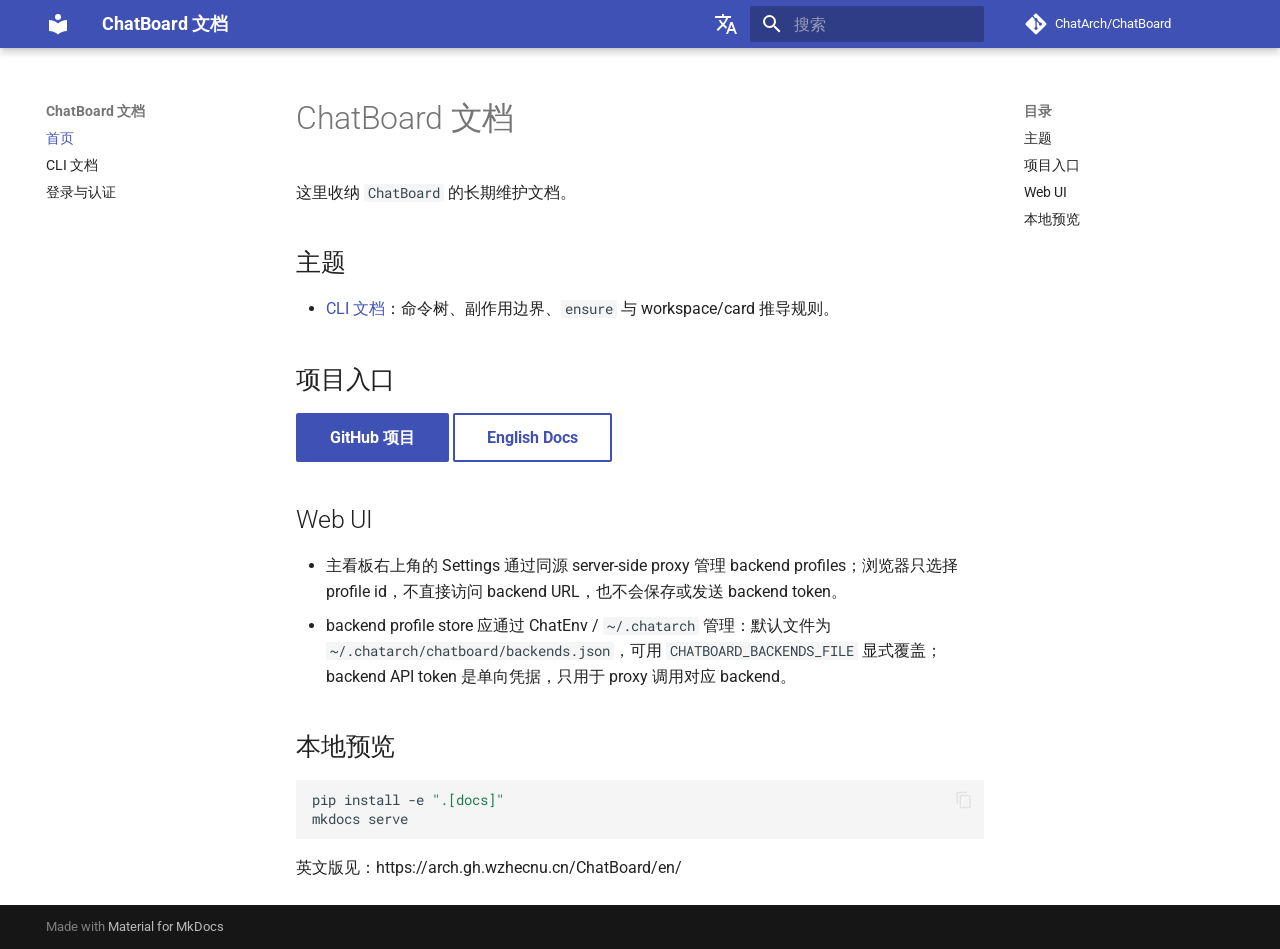
==== commit c5e7792a: "Deployed 59dd4a5 with MkDocs version: 1.6.1" ====
--- a/index.html
+++ b/index.html
@@ -350,6 +350,28 @@
   
   <span class="md-ellipsis">
     CLI 文档
+    
+  </span>
+  
+
+      </a>
+    </li>
+  
+
+    
+      
+      
+  
+  
+  
+  
+    <li class="md-nav__item">
+      <a href="auth/" class="md-nav__link">
+        
+  
+  
+  <span class="md-ellipsis">
+    登录与认证
     
   </span>
   
